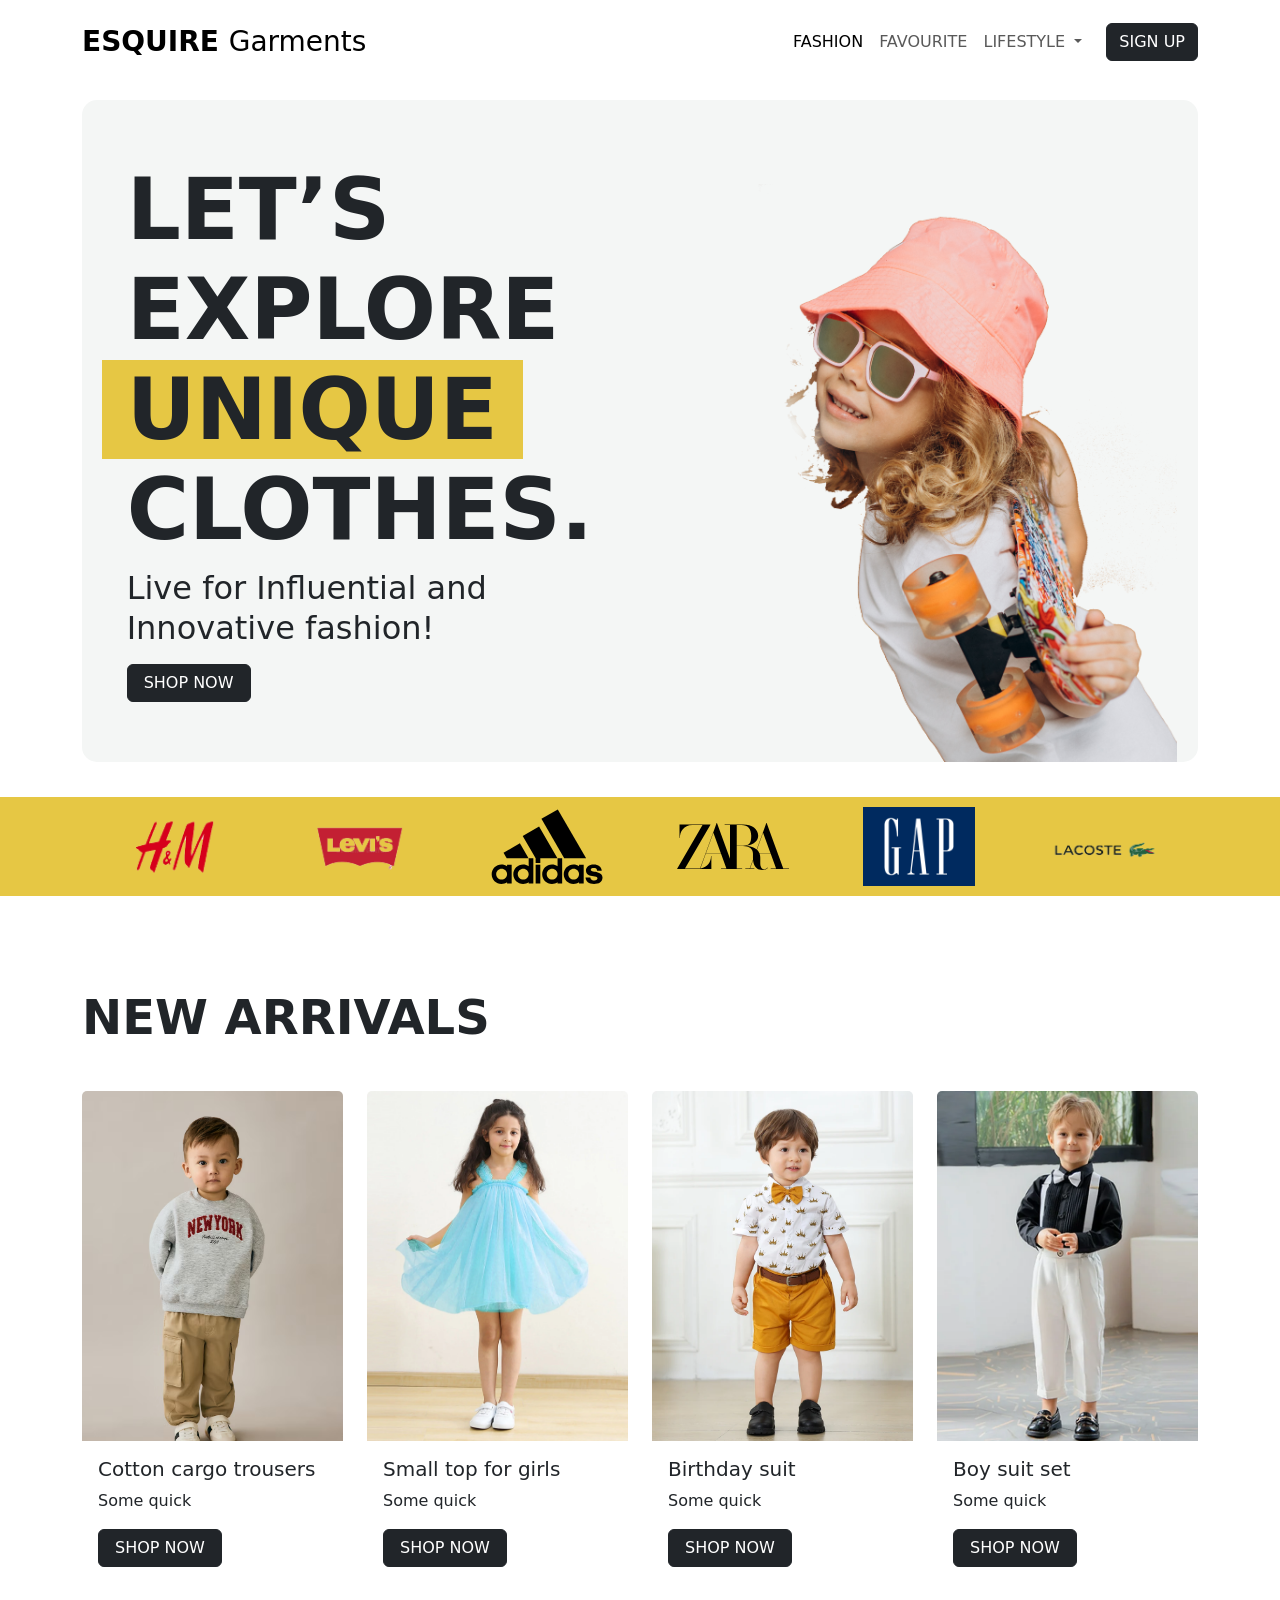
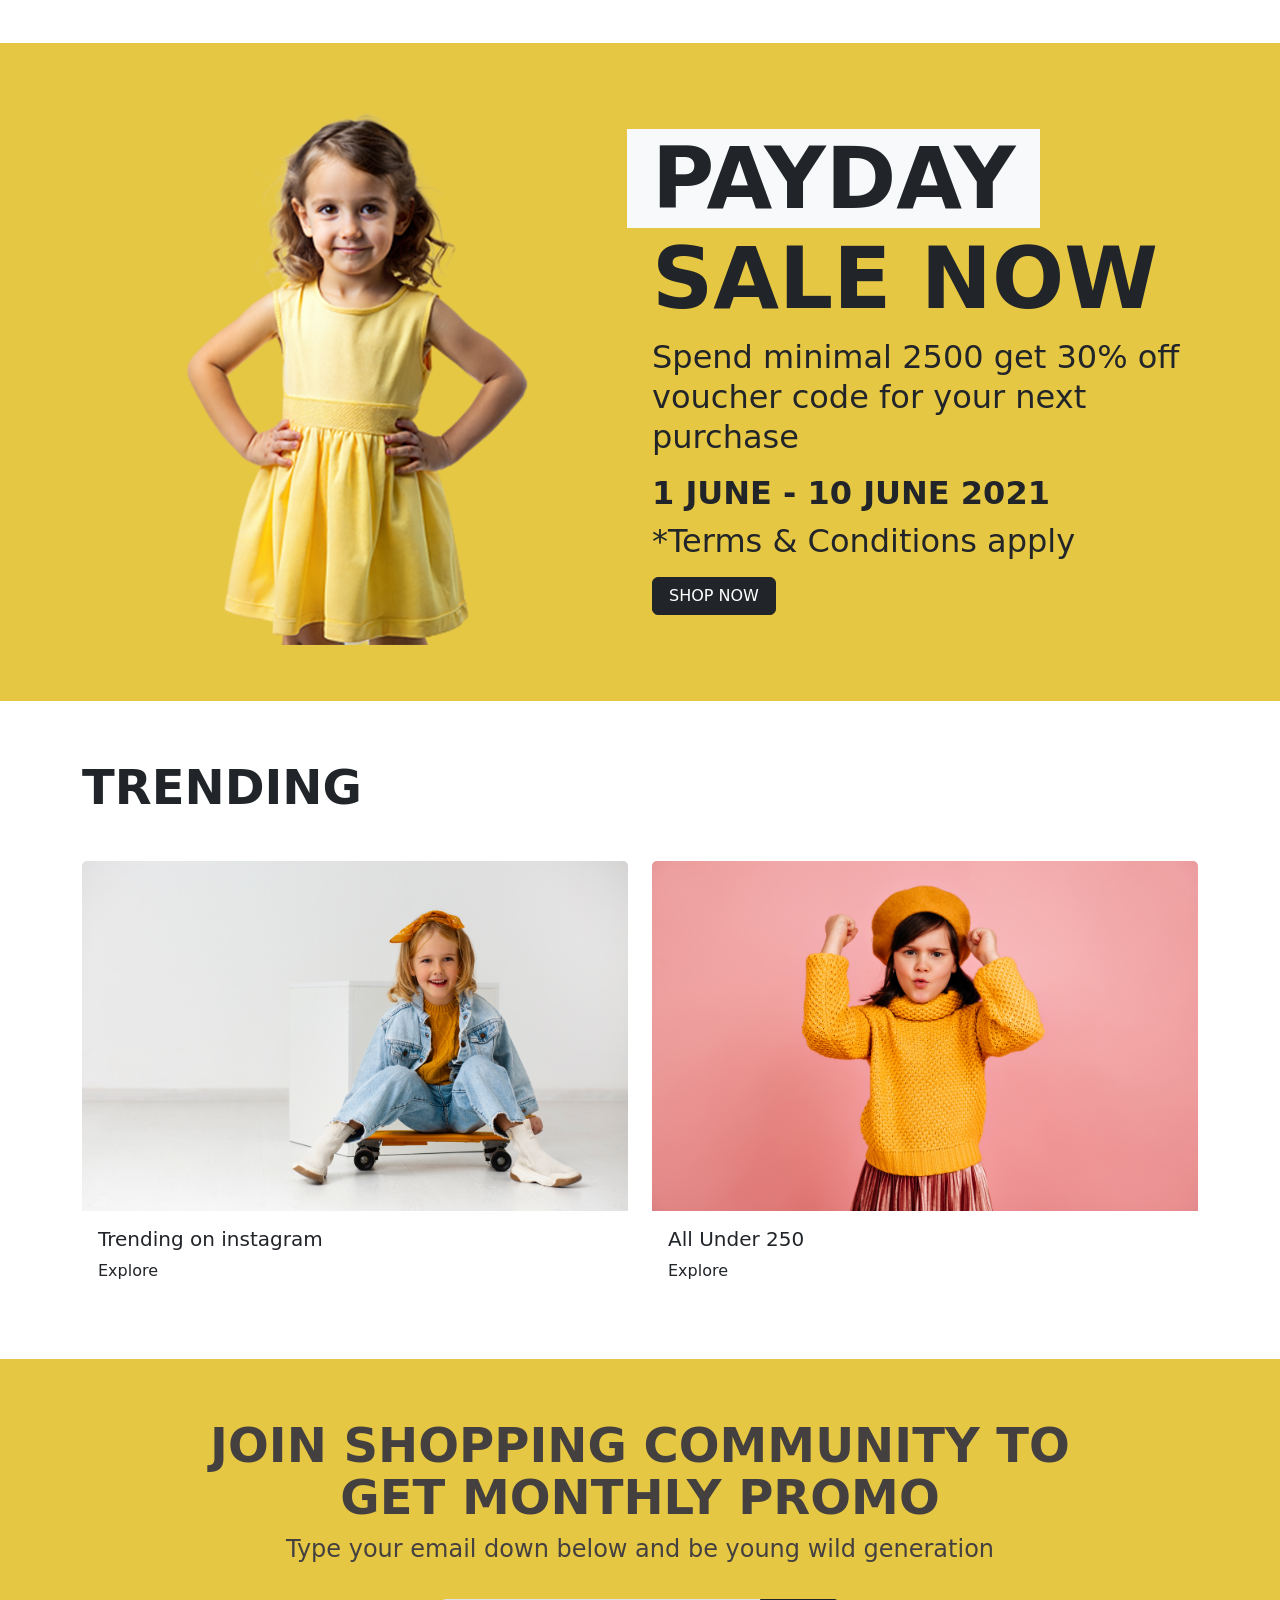
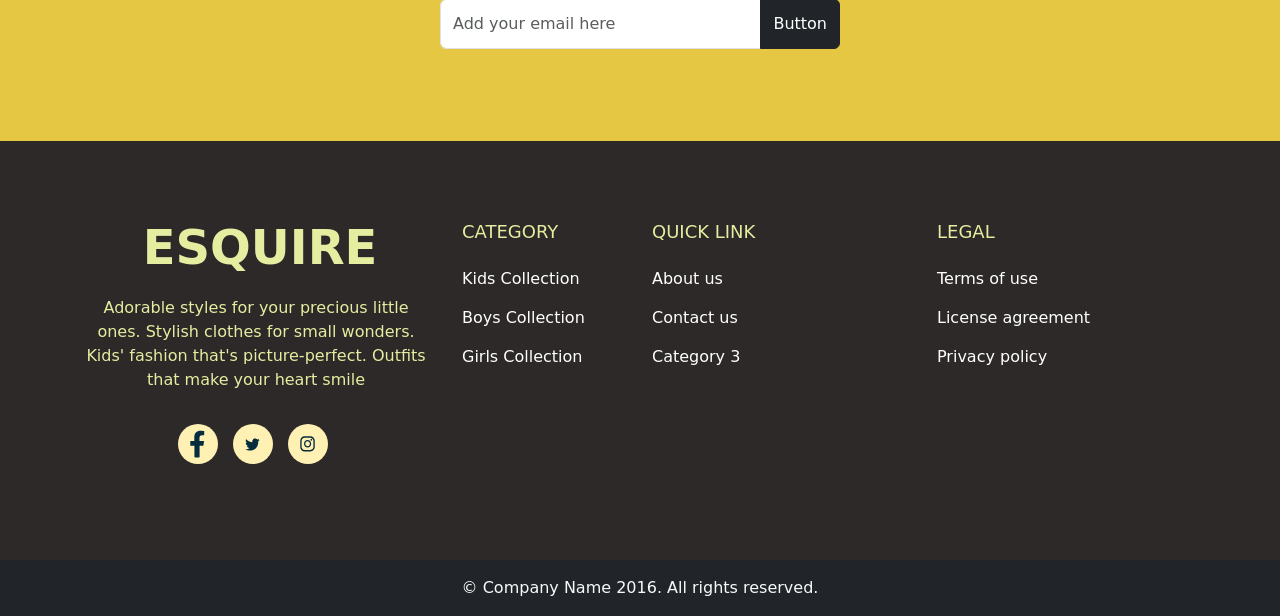
==== index.html @ 8973ac62 "Auto-generated commit" ====
<!DOCTYPE html><html lang="en" data-critters-container><head>
  <meta charset="utf-8">
  <title>EsquireGarments</title>
  <base href="/angular-app/">
  <meta name="viewport" content="width=device-width, initial-scale=1">
  <link rel="icon" type="image/x-icon" href="favicon.ico">

  <!-- poppins font -->
   <link rel="preconnect" href="https://fonts.googleapis.com">
<link rel="preconnect" href="https://fonts.gstatic.com" crossorigin>
<style>@font-face{font-family:'Poppins';font-style:italic;font-weight:100;font-display:swap;src:url(https://fonts.gstatic.com/s/poppins/v23/pxiAyp8kv8JHgFVrJJLmE0tDMPKzSQ.woff2) format('woff2');unicode-range:U+0900-097F, U+1CD0-1CF9, U+200C-200D, U+20A8, U+20B9, U+20F0, U+25CC, U+A830-A839, U+A8E0-A8FF, U+11B00-11B09;}@font-face{font-family:'Poppins';font-style:italic;font-weight:100;font-display:swap;src:url(https://fonts.gstatic.com/s/poppins/v23/pxiAyp8kv8JHgFVrJJLmE0tMMPKzSQ.woff2) format('woff2');unicode-range:U+0100-02BA, U+02BD-02C5, U+02C7-02CC, U+02CE-02D7, U+02DD-02FF, U+0304, U+0308, U+0329, U+1D00-1DBF, U+1E00-1E9F, U+1EF2-1EFF, U+2020, U+20A0-20AB, U+20AD-20C0, U+2113, U+2C60-2C7F, U+A720-A7FF;}@font-face{font-family:'Poppins';font-style:italic;font-weight:100;font-display:swap;src:url(https://fonts.gstatic.com/s/poppins/v23/pxiAyp8kv8JHgFVrJJLmE0tCMPI.woff2) format('woff2');unicode-range:U+0000-00FF, U+0131, U+0152-0153, U+02BB-02BC, U+02C6, U+02DA, U+02DC, U+0304, U+0308, U+0329, U+2000-206F, U+20AC, U+2122, U+2191, U+2193, U+2212, U+2215, U+FEFF, U+FFFD;}@font-face{font-family:'Poppins';font-style:italic;font-weight:200;font-display:swap;src:url(https://fonts.gstatic.com/s/poppins/v23/pxiDyp8kv8JHgFVrJJLmv1pVFteOcEg.woff2) format('woff2');unicode-range:U+0900-097F, U+1CD0-1CF9, U+200C-200D, U+20A8, U+20B9, U+20F0, U+25CC, U+A830-A839, U+A8E0-A8FF, U+11B00-11B09;}@font-face{font-family:'Poppins';font-style:italic;font-weight:200;font-display:swap;src:url(https://fonts.gstatic.com/s/poppins/v23/pxiDyp8kv8JHgFVrJJLmv1pVGdeOcEg.woff2) format('woff2');unicode-range:U+0100-02BA, U+02BD-02C5, U+02C7-02CC, U+02CE-02D7, U+02DD-02FF, U+0304, U+0308, U+0329, U+1D00-1DBF, U+1E00-1E9F, U+1EF2-1EFF, U+2020, U+20A0-20AB, U+20AD-20C0, U+2113, U+2C60-2C7F, U+A720-A7FF;}@font-face{font-family:'Poppins';font-style:italic;font-weight:200;font-display:swap;src:url(https://fonts.gstatic.com/s/poppins/v23/pxiDyp8kv8JHgFVrJJLmv1pVF9eO.woff2) format('woff2');unicode-range:U+0000-00FF, U+0131, U+0152-0153, U+02BB-02BC, U+02C6, U+02DA, U+02DC, U+0304, U+0308, U+0329, U+2000-206F, U+20AC, U+2122, U+2191, U+2193, U+2212, U+2215, U+FEFF, U+FFFD;}@font-face{font-family:'Poppins';font-style:italic;font-weight:300;font-display:swap;src:url(https://fonts.gstatic.com/s/poppins/v23/pxiDyp8kv8JHgFVrJJLm21lVFteOcEg.woff2) format('woff2');unicode-range:U+0900-097F, U+1CD0-1CF9, U+200C-200D, U+20A8, U+20B9, U+20F0, U+25CC, U+A830-A839, U+A8E0-A8FF, U+11B00-11B09;}@font-face{font-family:'Poppins';font-style:italic;font-weight:300;font-display:swap;src:url(https://fonts.gstatic.com/s/poppins/v23/pxiDyp8kv8JHgFVrJJLm21lVGdeOcEg.woff2) format('woff2');unicode-range:U+0100-02BA, U+02BD-02C5, U+02C7-02CC, U+02CE-02D7, U+02DD-02FF, U+0304, U+0308, U+0329, U+1D00-1DBF, U+1E00-1E9F, U+1EF2-1EFF, U+2020, U+20A0-20AB, U+20AD-20C0, U+2113, U+2C60-2C7F, U+A720-A7FF;}@font-face{font-family:'Poppins';font-style:italic;font-weight:300;font-display:swap;src:url(https://fonts.gstatic.com/s/poppins/v23/pxiDyp8kv8JHgFVrJJLm21lVF9eO.woff2) format('woff2');unicode-range:U+0000-00FF, U+0131, U+0152-0153, U+02BB-02BC, U+02C6, U+02DA, U+02DC, U+0304, U+0308, U+0329, U+2000-206F, U+20AC, U+2122, U+2191, U+2193, U+2212, U+2215, U+FEFF, U+FFFD;}@font-face{font-family:'Poppins';font-style:italic;font-weight:400;font-display:swap;src:url(https://fonts.gstatic.com/s/poppins/v23/pxiGyp8kv8JHgFVrJJLucXtAKPY.woff2) format('woff2');unicode-range:U+0900-097F, U+1CD0-1CF9, U+200C-200D, U+20A8, U+20B9, U+20F0, U+25CC, U+A830-A839, U+A8E0-A8FF, U+11B00-11B09;}@font-face{font-family:'Poppins';font-style:italic;font-weight:400;font-display:swap;src:url(https://fonts.gstatic.com/s/poppins/v23/pxiGyp8kv8JHgFVrJJLufntAKPY.woff2) format('woff2');unicode-range:U+0100-02BA, U+02BD-02C5, U+02C7-02CC, U+02CE-02D7, U+02DD-02FF, U+0304, U+0308, U+0329, U+1D00-1DBF, U+1E00-1E9F, U+1EF2-1EFF, U+2020, U+20A0-20AB, U+20AD-20C0, U+2113, U+2C60-2C7F, U+A720-A7FF;}@font-face{font-family:'Poppins';font-style:italic;font-weight:400;font-display:swap;src:url(https://fonts.gstatic.com/s/poppins/v23/pxiGyp8kv8JHgFVrJJLucHtA.woff2) format('woff2');unicode-range:U+0000-00FF, U+0131, U+0152-0153, U+02BB-02BC, U+02C6, U+02DA, U+02DC, U+0304, U+0308, U+0329, U+2000-206F, U+20AC, U+2122, U+2191, U+2193, U+2212, U+2215, U+FEFF, U+FFFD;}@font-face{font-family:'Poppins';font-style:italic;font-weight:500;font-display:swap;src:url(https://fonts.gstatic.com/s/poppins/v23/pxiDyp8kv8JHgFVrJJLmg1hVFteOcEg.woff2) format('woff2');unicode-range:U+0900-097F, U+1CD0-1CF9, U+200C-200D, U+20A8, U+20B9, U+20F0, U+25CC, U+A830-A839, U+A8E0-A8FF, U+11B00-11B09;}@font-face{font-family:'Poppins';font-style:italic;font-weight:500;font-display:swap;src:url(https://fonts.gstatic.com/s/poppins/v23/pxiDyp8kv8JHgFVrJJLmg1hVGdeOcEg.woff2) format('woff2');unicode-range:U+0100-02BA, U+02BD-02C5, U+02C7-02CC, U+02CE-02D7, U+02DD-02FF, U+0304, U+0308, U+0329, U+1D00-1DBF, U+1E00-1E9F, U+1EF2-1EFF, U+2020, U+20A0-20AB, U+20AD-20C0, U+2113, U+2C60-2C7F, U+A720-A7FF;}@font-face{font-family:'Poppins';font-style:italic;font-weight:500;font-display:swap;src:url(https://fonts.gstatic.com/s/poppins/v23/pxiDyp8kv8JHgFVrJJLmg1hVF9eO.woff2) format('woff2');unicode-range:U+0000-00FF, U+0131, U+0152-0153, U+02BB-02BC, U+02C6, U+02DA, U+02DC, U+0304, U+0308, U+0329, U+2000-206F, U+20AC, U+2122, U+2191, U+2193, U+2212, U+2215, U+FEFF, U+FFFD;}@font-face{font-family:'Poppins';font-style:italic;font-weight:600;font-display:swap;src:url(https://fonts.gstatic.com/s/poppins/v23/pxiDyp8kv8JHgFVrJJLmr19VFteOcEg.woff2) format('woff2');unicode-range:U+0900-097F, U+1CD0-1CF9, U+200C-200D, U+20A8, U+20B9, U+20F0, U+25CC, U+A830-A839, U+A8E0-A8FF, U+11B00-11B09;}@font-face{font-family:'Poppins';font-style:italic;font-weight:600;font-display:swap;src:url(https://fonts.gstatic.com/s/poppins/v23/pxiDyp8kv8JHgFVrJJLmr19VGdeOcEg.woff2) format('woff2');unicode-range:U+0100-02BA, U+02BD-02C5, U+02C7-02CC, U+02CE-02D7, U+02DD-02FF, U+0304, U+0308, U+0329, U+1D00-1DBF, U+1E00-1E9F, U+1EF2-1EFF, U+2020, U+20A0-20AB, U+20AD-20C0, U+2113, U+2C60-2C7F, U+A720-A7FF;}@font-face{font-family:'Poppins';font-style:italic;font-weight:600;font-display:swap;src:url(https://fonts.gstatic.com/s/poppins/v23/pxiDyp8kv8JHgFVrJJLmr19VF9eO.woff2) format('woff2');unicode-range:U+0000-00FF, U+0131, U+0152-0153, U+02BB-02BC, U+02C6, U+02DA, U+02DC, U+0304, U+0308, U+0329, U+2000-206F, U+20AC, U+2122, U+2191, U+2193, U+2212, U+2215, U+FEFF, U+FFFD;}@font-face{font-family:'Poppins';font-style:italic;font-weight:700;font-display:swap;src:url(https://fonts.gstatic.com/s/poppins/v23/pxiDyp8kv8JHgFVrJJLmy15VFteOcEg.woff2) format('woff2');unicode-range:U+0900-097F, U+1CD0-1CF9, U+200C-200D, U+20A8, U+20B9, U+20F0, U+25CC, U+A830-A839, U+A8E0-A8FF, U+11B00-11B09;}@font-face{font-family:'Poppins';font-style:italic;font-weight:700;font-display:swap;src:url(https://fonts.gstatic.com/s/poppins/v23/pxiDyp8kv8JHgFVrJJLmy15VGdeOcEg.woff2) format('woff2');unicode-range:U+0100-02BA, U+02BD-02C5, U+02C7-02CC, U+02CE-02D7, U+02DD-02FF, U+0304, U+0308, U+0329, U+1D00-1DBF, U+1E00-1E9F, U+1EF2-1EFF, U+2020, U+20A0-20AB, U+20AD-20C0, U+2113, U+2C60-2C7F, U+A720-A7FF;}@font-face{font-family:'Poppins';font-style:italic;font-weight:700;font-display:swap;src:url(https://fonts.gstatic.com/s/poppins/v23/pxiDyp8kv8JHgFVrJJLmy15VF9eO.woff2) format('woff2');unicode-range:U+0000-00FF, U+0131, U+0152-0153, U+02BB-02BC, U+02C6, U+02DA, U+02DC, U+0304, U+0308, U+0329, U+2000-206F, U+20AC, U+2122, U+2191, U+2193, U+2212, U+2215, U+FEFF, U+FFFD;}@font-face{font-family:'Poppins';font-style:italic;font-weight:800;font-display:swap;src:url(https://fonts.gstatic.com/s/poppins/v23/pxiDyp8kv8JHgFVrJJLm111VFteOcEg.woff2) format('woff2');unicode-range:U+0900-097F, U+1CD0-1CF9, U+200C-200D, U+20A8, U+20B9, U+20F0, U+25CC, U+A830-A839, U+A8E0-A8FF, U+11B00-11B09;}@font-face{font-family:'Poppins';font-style:italic;font-weight:800;font-display:swap;src:url(https://fonts.gstatic.com/s/poppins/v23/pxiDyp8kv8JHgFVrJJLm111VGdeOcEg.woff2) format('woff2');unicode-range:U+0100-02BA, U+02BD-02C5, U+02C7-02CC, U+02CE-02D7, U+02DD-02FF, U+0304, U+0308, U+0329, U+1D00-1DBF, U+1E00-1E9F, U+1EF2-1EFF, U+2020, U+20A0-20AB, U+20AD-20C0, U+2113, U+2C60-2C7F, U+A720-A7FF;}@font-face{font-family:'Poppins';font-style:italic;font-weight:800;font-display:swap;src:url(https://fonts.gstatic.com/s/poppins/v23/pxiDyp8kv8JHgFVrJJLm111VF9eO.woff2) format('woff2');unicode-range:U+0000-00FF, U+0131, U+0152-0153, U+02BB-02BC, U+02C6, U+02DA, U+02DC, U+0304, U+0308, U+0329, U+2000-206F, U+20AC, U+2122, U+2191, U+2193, U+2212, U+2215, U+FEFF, U+FFFD;}@font-face{font-family:'Poppins';font-style:italic;font-weight:900;font-display:swap;src:url(https://fonts.gstatic.com/s/poppins/v23/pxiDyp8kv8JHgFVrJJLm81xVFteOcEg.woff2) format('woff2');unicode-range:U+0900-097F, U+1CD0-1CF9, U+200C-200D, U+20A8, U+20B9, U+20F0, U+25CC, U+A830-A839, U+A8E0-A8FF, U+11B00-11B09;}@font-face{font-family:'Poppins';font-style:italic;font-weight:900;font-display:swap;src:url(https://fonts.gstatic.com/s/poppins/v23/pxiDyp8kv8JHgFVrJJLm81xVGdeOcEg.woff2) format('woff2');unicode-range:U+0100-02BA, U+02BD-02C5, U+02C7-02CC, U+02CE-02D7, U+02DD-02FF, U+0304, U+0308, U+0329, U+1D00-1DBF, U+1E00-1E9F, U+1EF2-1EFF, U+2020, U+20A0-20AB, U+20AD-20C0, U+2113, U+2C60-2C7F, U+A720-A7FF;}@font-face{font-family:'Poppins';font-style:italic;font-weight:900;font-display:swap;src:url(https://fonts.gstatic.com/s/poppins/v23/pxiDyp8kv8JHgFVrJJLm81xVF9eO.woff2) format('woff2');unicode-range:U+0000-00FF, U+0131, U+0152-0153, U+02BB-02BC, U+02C6, U+02DA, U+02DC, U+0304, U+0308, U+0329, U+2000-206F, U+20AC, U+2122, U+2191, U+2193, U+2212, U+2215, U+FEFF, U+FFFD;}@font-face{font-family:'Poppins';font-style:normal;font-weight:100;font-display:swap;src:url(https://fonts.gstatic.com/s/poppins/v23/pxiGyp8kv8JHgFVrLPTucXtAKPY.woff2) format('woff2');unicode-range:U+0900-097F, U+1CD0-1CF9, U+200C-200D, U+20A8, U+20B9, U+20F0, U+25CC, U+A830-A839, U+A8E0-A8FF, U+11B00-11B09;}@font-face{font-family:'Poppins';font-style:normal;font-weight:100;font-display:swap;src:url(https://fonts.gstatic.com/s/poppins/v23/pxiGyp8kv8JHgFVrLPTufntAKPY.woff2) format('woff2');unicode-range:U+0100-02BA, U+02BD-02C5, U+02C7-02CC, U+02CE-02D7, U+02DD-02FF, U+0304, U+0308, U+0329, U+1D00-1DBF, U+1E00-1E9F, U+1EF2-1EFF, U+2020, U+20A0-20AB, U+20AD-20C0, U+2113, U+2C60-2C7F, U+A720-A7FF;}@font-face{font-family:'Poppins';font-style:normal;font-weight:100;font-display:swap;src:url(https://fonts.gstatic.com/s/poppins/v23/pxiGyp8kv8JHgFVrLPTucHtA.woff2) format('woff2');unicode-range:U+0000-00FF, U+0131, U+0152-0153, U+02BB-02BC, U+02C6, U+02DA, U+02DC, U+0304, U+0308, U+0329, U+2000-206F, U+20AC, U+2122, U+2191, U+2193, U+2212, U+2215, U+FEFF, U+FFFD;}@font-face{font-family:'Poppins';font-style:normal;font-weight:200;font-display:swap;src:url(https://fonts.gstatic.com/s/poppins/v23/pxiByp8kv8JHgFVrLFj_Z11lFc-K.woff2) format('woff2');unicode-range:U+0900-097F, U+1CD0-1CF9, U+200C-200D, U+20A8, U+20B9, U+20F0, U+25CC, U+A830-A839, U+A8E0-A8FF, U+11B00-11B09;}@font-face{font-family:'Poppins';font-style:normal;font-weight:200;font-display:swap;src:url(https://fonts.gstatic.com/s/poppins/v23/pxiByp8kv8JHgFVrLFj_Z1JlFc-K.woff2) format('woff2');unicode-range:U+0100-02BA, U+02BD-02C5, U+02C7-02CC, U+02CE-02D7, U+02DD-02FF, U+0304, U+0308, U+0329, U+1D00-1DBF, U+1E00-1E9F, U+1EF2-1EFF, U+2020, U+20A0-20AB, U+20AD-20C0, U+2113, U+2C60-2C7F, U+A720-A7FF;}@font-face{font-family:'Poppins';font-style:normal;font-weight:200;font-display:swap;src:url(https://fonts.gstatic.com/s/poppins/v23/pxiByp8kv8JHgFVrLFj_Z1xlFQ.woff2) format('woff2');unicode-range:U+0000-00FF, U+0131, U+0152-0153, U+02BB-02BC, U+02C6, U+02DA, U+02DC, U+0304, U+0308, U+0329, U+2000-206F, U+20AC, U+2122, U+2191, U+2193, U+2212, U+2215, U+FEFF, U+FFFD;}@font-face{font-family:'Poppins';font-style:normal;font-weight:300;font-display:swap;src:url(https://fonts.gstatic.com/s/poppins/v23/pxiByp8kv8JHgFVrLDz8Z11lFc-K.woff2) format('woff2');unicode-range:U+0900-097F, U+1CD0-1CF9, U+200C-200D, U+20A8, U+20B9, U+20F0, U+25CC, U+A830-A839, U+A8E0-A8FF, U+11B00-11B09;}@font-face{font-family:'Poppins';font-style:normal;font-weight:300;font-display:swap;src:url(https://fonts.gstatic.com/s/poppins/v23/pxiByp8kv8JHgFVrLDz8Z1JlFc-K.woff2) format('woff2');unicode-range:U+0100-02BA, U+02BD-02C5, U+02C7-02CC, U+02CE-02D7, U+02DD-02FF, U+0304, U+0308, U+0329, U+1D00-1DBF, U+1E00-1E9F, U+1EF2-1EFF, U+2020, U+20A0-20AB, U+20AD-20C0, U+2113, U+2C60-2C7F, U+A720-A7FF;}@font-face{font-family:'Poppins';font-style:normal;font-weight:300;font-display:swap;src:url(https://fonts.gstatic.com/s/poppins/v23/pxiByp8kv8JHgFVrLDz8Z1xlFQ.woff2) format('woff2');unicode-range:U+0000-00FF, U+0131, U+0152-0153, U+02BB-02BC, U+02C6, U+02DA, U+02DC, U+0304, U+0308, U+0329, U+2000-206F, U+20AC, U+2122, U+2191, U+2193, U+2212, U+2215, U+FEFF, U+FFFD;}@font-face{font-family:'Poppins';font-style:normal;font-weight:400;font-display:swap;src:url(https://fonts.gstatic.com/s/poppins/v23/pxiEyp8kv8JHgFVrJJbecmNE.woff2) format('woff2');unicode-range:U+0900-097F, U+1CD0-1CF9, U+200C-200D, U+20A8, U+20B9, U+20F0, U+25CC, U+A830-A839, U+A8E0-A8FF, U+11B00-11B09;}@font-face{font-family:'Poppins';font-style:normal;font-weight:400;font-display:swap;src:url(https://fonts.gstatic.com/s/poppins/v23/pxiEyp8kv8JHgFVrJJnecmNE.woff2) format('woff2');unicode-range:U+0100-02BA, U+02BD-02C5, U+02C7-02CC, U+02CE-02D7, U+02DD-02FF, U+0304, U+0308, U+0329, U+1D00-1DBF, U+1E00-1E9F, U+1EF2-1EFF, U+2020, U+20A0-20AB, U+20AD-20C0, U+2113, U+2C60-2C7F, U+A720-A7FF;}@font-face{font-family:'Poppins';font-style:normal;font-weight:400;font-display:swap;src:url(https://fonts.gstatic.com/s/poppins/v23/pxiEyp8kv8JHgFVrJJfecg.woff2) format('woff2');unicode-range:U+0000-00FF, U+0131, U+0152-0153, U+02BB-02BC, U+02C6, U+02DA, U+02DC, U+0304, U+0308, U+0329, U+2000-206F, U+20AC, U+2122, U+2191, U+2193, U+2212, U+2215, U+FEFF, U+FFFD;}@font-face{font-family:'Poppins';font-style:normal;font-weight:500;font-display:swap;src:url(https://fonts.gstatic.com/s/poppins/v23/pxiByp8kv8JHgFVrLGT9Z11lFc-K.woff2) format('woff2');unicode-range:U+0900-097F, U+1CD0-1CF9, U+200C-200D, U+20A8, U+20B9, U+20F0, U+25CC, U+A830-A839, U+A8E0-A8FF, U+11B00-11B09;}@font-face{font-family:'Poppins';font-style:normal;font-weight:500;font-display:swap;src:url(https://fonts.gstatic.com/s/poppins/v23/pxiByp8kv8JHgFVrLGT9Z1JlFc-K.woff2) format('woff2');unicode-range:U+0100-02BA, U+02BD-02C5, U+02C7-02CC, U+02CE-02D7, U+02DD-02FF, U+0304, U+0308, U+0329, U+1D00-1DBF, U+1E00-1E9F, U+1EF2-1EFF, U+2020, U+20A0-20AB, U+20AD-20C0, U+2113, U+2C60-2C7F, U+A720-A7FF;}@font-face{font-family:'Poppins';font-style:normal;font-weight:500;font-display:swap;src:url(https://fonts.gstatic.com/s/poppins/v23/pxiByp8kv8JHgFVrLGT9Z1xlFQ.woff2) format('woff2');unicode-range:U+0000-00FF, U+0131, U+0152-0153, U+02BB-02BC, U+02C6, U+02DA, U+02DC, U+0304, U+0308, U+0329, U+2000-206F, U+20AC, U+2122, U+2191, U+2193, U+2212, U+2215, U+FEFF, U+FFFD;}@font-face{font-family:'Poppins';font-style:normal;font-weight:600;font-display:swap;src:url(https://fonts.gstatic.com/s/poppins/v23/pxiByp8kv8JHgFVrLEj6Z11lFc-K.woff2) format('woff2');unicode-range:U+0900-097F, U+1CD0-1CF9, U+200C-200D, U+20A8, U+20B9, U+20F0, U+25CC, U+A830-A839, U+A8E0-A8FF, U+11B00-11B09;}@font-face{font-family:'Poppins';font-style:normal;font-weight:600;font-display:swap;src:url(https://fonts.gstatic.com/s/poppins/v23/pxiByp8kv8JHgFVrLEj6Z1JlFc-K.woff2) format('woff2');unicode-range:U+0100-02BA, U+02BD-02C5, U+02C7-02CC, U+02CE-02D7, U+02DD-02FF, U+0304, U+0308, U+0329, U+1D00-1DBF, U+1E00-1E9F, U+1EF2-1EFF, U+2020, U+20A0-20AB, U+20AD-20C0, U+2113, U+2C60-2C7F, U+A720-A7FF;}@font-face{font-family:'Poppins';font-style:normal;font-weight:600;font-display:swap;src:url(https://fonts.gstatic.com/s/poppins/v23/pxiByp8kv8JHgFVrLEj6Z1xlFQ.woff2) format('woff2');unicode-range:U+0000-00FF, U+0131, U+0152-0153, U+02BB-02BC, U+02C6, U+02DA, U+02DC, U+0304, U+0308, U+0329, U+2000-206F, U+20AC, U+2122, U+2191, U+2193, U+2212, U+2215, U+FEFF, U+FFFD;}@font-face{font-family:'Poppins';font-style:normal;font-weight:700;font-display:swap;src:url(https://fonts.gstatic.com/s/poppins/v23/pxiByp8kv8JHgFVrLCz7Z11lFc-K.woff2) format('woff2');unicode-range:U+0900-097F, U+1CD0-1CF9, U+200C-200D, U+20A8, U+20B9, U+20F0, U+25CC, U+A830-A839, U+A8E0-A8FF, U+11B00-11B09;}@font-face{font-family:'Poppins';font-style:normal;font-weight:700;font-display:swap;src:url(https://fonts.gstatic.com/s/poppins/v23/pxiByp8kv8JHgFVrLCz7Z1JlFc-K.woff2) format('woff2');unicode-range:U+0100-02BA, U+02BD-02C5, U+02C7-02CC, U+02CE-02D7, U+02DD-02FF, U+0304, U+0308, U+0329, U+1D00-1DBF, U+1E00-1E9F, U+1EF2-1EFF, U+2020, U+20A0-20AB, U+20AD-20C0, U+2113, U+2C60-2C7F, U+A720-A7FF;}@font-face{font-family:'Poppins';font-style:normal;font-weight:700;font-display:swap;src:url(https://fonts.gstatic.com/s/poppins/v23/pxiByp8kv8JHgFVrLCz7Z1xlFQ.woff2) format('woff2');unicode-range:U+0000-00FF, U+0131, U+0152-0153, U+02BB-02BC, U+02C6, U+02DA, U+02DC, U+0304, U+0308, U+0329, U+2000-206F, U+20AC, U+2122, U+2191, U+2193, U+2212, U+2215, U+FEFF, U+FFFD;}@font-face{font-family:'Poppins';font-style:normal;font-weight:800;font-display:swap;src:url(https://fonts.gstatic.com/s/poppins/v23/pxiByp8kv8JHgFVrLDD4Z11lFc-K.woff2) format('woff2');unicode-range:U+0900-097F, U+1CD0-1CF9, U+200C-200D, U+20A8, U+20B9, U+20F0, U+25CC, U+A830-A839, U+A8E0-A8FF, U+11B00-11B09;}@font-face{font-family:'Poppins';font-style:normal;font-weight:800;font-display:swap;src:url(https://fonts.gstatic.com/s/poppins/v23/pxiByp8kv8JHgFVrLDD4Z1JlFc-K.woff2) format('woff2');unicode-range:U+0100-02BA, U+02BD-02C5, U+02C7-02CC, U+02CE-02D7, U+02DD-02FF, U+0304, U+0308, U+0329, U+1D00-1DBF, U+1E00-1E9F, U+1EF2-1EFF, U+2020, U+20A0-20AB, U+20AD-20C0, U+2113, U+2C60-2C7F, U+A720-A7FF;}@font-face{font-family:'Poppins';font-style:normal;font-weight:800;font-display:swap;src:url(https://fonts.gstatic.com/s/poppins/v23/pxiByp8kv8JHgFVrLDD4Z1xlFQ.woff2) format('woff2');unicode-range:U+0000-00FF, U+0131, U+0152-0153, U+02BB-02BC, U+02C6, U+02DA, U+02DC, U+0304, U+0308, U+0329, U+2000-206F, U+20AC, U+2122, U+2191, U+2193, U+2212, U+2215, U+FEFF, U+FFFD;}@font-face{font-family:'Poppins';font-style:normal;font-weight:900;font-display:swap;src:url(https://fonts.gstatic.com/s/poppins/v23/pxiByp8kv8JHgFVrLBT5Z11lFc-K.woff2) format('woff2');unicode-range:U+0900-097F, U+1CD0-1CF9, U+200C-200D, U+20A8, U+20B9, U+20F0, U+25CC, U+A830-A839, U+A8E0-A8FF, U+11B00-11B09;}@font-face{font-family:'Poppins';font-style:normal;font-weight:900;font-display:swap;src:url(https://fonts.gstatic.com/s/poppins/v23/pxiByp8kv8JHgFVrLBT5Z1JlFc-K.woff2) format('woff2');unicode-range:U+0100-02BA, U+02BD-02C5, U+02C7-02CC, U+02CE-02D7, U+02DD-02FF, U+0304, U+0308, U+0329, U+1D00-1DBF, U+1E00-1E9F, U+1EF2-1EFF, U+2020, U+20A0-20AB, U+20AD-20C0, U+2113, U+2C60-2C7F, U+A720-A7FF;}@font-face{font-family:'Poppins';font-style:normal;font-weight:900;font-display:swap;src:url(https://fonts.gstatic.com/s/poppins/v23/pxiByp8kv8JHgFVrLBT5Z1xlFQ.woff2) format('woff2');unicode-range:U+0000-00FF, U+0131, U+0152-0153, U+02BB-02BC, U+02C6, U+02DA, U+02DC, U+0304, U+0308, U+0329, U+2000-206F, U+20AC, U+2122, U+2191, U+2193, U+2212, U+2215, U+FEFF, U+FFFD;}</style>

<!-- bootstrap -->
 <link href="https://cdn.jsdelivr.net/npm/bootstrap@5.3.8/dist/css/bootstrap.min.css" rel="stylesheet" integrity="sha384-sRIl4kxILFvY47J16cr9ZwB07vP4J8+LH7qKQnuqkuIAvNWLzeN8tE5YBujZqJLB" crossorigin="anonymous">
<script src="https://cdn.jsdelivr.net/npm/bootstrap@5.3.8/dist/js/bootstrap.bundle.min.js" integrity="sha384-FKyoEForCGlyvwx9Hj09JcYn3nv7wiPVlz7YYwJrWVcXK/BmnVDxM+D2scQbITxI" crossorigin="anonymous"></script>
<style>:root{font-family:Poppins,sans-serif;--primary-color: #E6C744;--gray-color: #C2C8DA}.heading-48{font-size:48px;line-height:52px;font-weight:700}.text-32px{font-size:32px;line-height:40px}.banner-text h1{font-size:85px;line-height:100px;font-weight:700}.banner-text h1 span{background-color:var(--primary-color);padding:0 25px;margin-left:-25px}@media (max-width: 992px){.banner-text h1{font-size:38px;line-height:46px}}.banner-contents{background-color:#f4f6f5;border-radius:15px;padding:60px 4%}.banner-img{position:relative}.banner-img img{position:absolute;bottom:-60px}@media (max-width: 992px){.banner-img img{position:relative}}.brands{margin:35px 0;background-color:var(--primary-color);padding:10px 0}.brand-imgs{list-style:none;display:flex;flex-direction:row;align-items:center;margin-bottom:0;padding-left:0}.brand-imgs li{width:16.6666666667%}.brand-imgs img{width:60%;object-fit:contain;margin:auto;display:block}@media (max-width: 576px){.brand-imgs img{width:75%}}.new_arrivals{padding:60px 0}.card-img-top{height:350px;object-position:top;object-fit:cover}.banner-2{background-color:var(--primary-color);padding:40px 0}.banner-2 .banner-contents2{display:flex;align-items:center}.banner-2 .banner-contents2 img{max-width:100%;position:relative}.trending{padding:60px 0}.subscribe{padding:60px 0;text-align:center;background-color:var(--primary-color);color:#444040}.subscribe p{font-size:24px;font-weight:200}.subscribe .input-group{width:100%;max-width:400px!important;margin:0 auto}.subscribe .input-group input{padding:12px}a{color:#fff;text-decoration:none}.footer{padding:80px 0;background-color:#2d2929;color:#e5eda0}.footer h3{font-size:18px}.footer img{width:150px}.footer-ul,.footer-ul-2{list-style:none;padding-left:0}.footer-ul li{margin-bottom:15px;display:flex;align-items:center}.footer-social{display:flex;flex-direction:row;justify-content:center;padding-left:0}.footer-social li{height:40px;width:40px;margin-right:15px;border-radius:50%;background-color:#fff1b4;display:flex;align-items:center;justify-content:center}.footer-social li img{width:15px;display:block;margin:auto}.footer-ul-2 li{margin-bottom:15px}@media (max-width: 992px){.footer{text-align:center}.footer-ul li{flex-direction:column;justify-content:center}}
</style><link rel="stylesheet" href="styles-4YGNKUNH.css" media="print" onload="this.media='all'"><noscript><link rel="stylesheet" href="styles-4YGNKUNH.css"></noscript></head>
<body><!--nghm-->
  <app-root _nghost-ng-c4155103517 ng-version="17.3.12" ngh="0" ng-server-context="ssg"><nav _ngcontent-ng-c4155103517 class="navbar navbar-expand-lg py-3"><div _ngcontent-ng-c4155103517 class="container"><a _ngcontent-ng-c4155103517 href="#" class="navbar-brand fs-3"><strong _ngcontent-ng-c4155103517>ESQUIRE </strong>Garments</a><button _ngcontent-ng-c4155103517 type="button" data-bs-toggle="collapse" data-bs-target="#navbarSupportedContent" aria-controls="navbarSupportedContent" aria-expanded="false" aria-label="Toggle navigation" class="navbar-toggler"><span _ngcontent-ng-c4155103517 class="navbar-toggler-icon"></span></button><div _ngcontent-ng-c4155103517 id="navbarSupportedContent" class="collapse navbar-collapse"><ul _ngcontent-ng-c4155103517 class="navbar-nav ms-auto mb-2 mb-lg-0 text-uppercase"><li _ngcontent-ng-c4155103517 class="nav-item"><a _ngcontent-ng-c4155103517 aria-current="page" href="#" class="nav-link active">Fashion</a></li><li _ngcontent-ng-c4155103517 class="nav-item"><a _ngcontent-ng-c4155103517 href="#" class="nav-link">Favourite</a></li><li _ngcontent-ng-c4155103517 class="nav-item dropdown"><a _ngcontent-ng-c4155103517 href="#" role="button" data-bs-toggle="dropdown" aria-expanded="false" class="nav-link dropdown-toggle"> Lifestyle </a><ul _ngcontent-ng-c4155103517 class="dropdown-menu"><li _ngcontent-ng-c4155103517><a _ngcontent-ng-c4155103517 href="#" class="dropdown-item">Action</a></li><li _ngcontent-ng-c4155103517><a _ngcontent-ng-c4155103517 href="#" class="dropdown-item">Another action</a></li><li _ngcontent-ng-c4155103517><hr _ngcontent-ng-c4155103517 class="dropdown-divider"></li><li _ngcontent-ng-c4155103517><a _ngcontent-ng-c4155103517 href="#" class="dropdown-item">Something else here</a></li></ul></li></ul><form _ngcontent-ng-c4155103517 role="search" class="d-flex"><button _ngcontent-ng-c4155103517 type="submit" class="btn btn-dark ms-3 text-uppercase">Sign up</button></form></div></div></nav><section _ngcontent-ng-c4155103517 class="banner"><div _ngcontent-ng-c4155103517 class="container"><div _ngcontent-ng-c4155103517 class="banner-contents my-3"><div _ngcontent-ng-c4155103517 class="row"><div _ngcontent-ng-c4155103517 class="col-md-12 col-lg-6"><div _ngcontent-ng-c4155103517 class="banner-text"><h1 _ngcontent-ng-c4155103517> LET’S<br _ngcontent-ng-c4155103517> EXPLORE<br _ngcontent-ng-c4155103517><span _ngcontent-ng-c4155103517>UNIQUE</span><br _ngcontent-ng-c4155103517> CLOTHES.<br _ngcontent-ng-c4155103517></h1><p _ngcontent-ng-c4155103517 class="text-32px">Live for Influential and Innovative fashion!</p><button _ngcontent-ng-c4155103517 type="submit" class="btn btn-dark px-3 text-uppercase">Shop now</button></div></div><div _ngcontent-ng-c4155103517 class="col-md-12 col-lg-6 banner-img"><img _ngcontent-ng-c4155103517 src="../assets/images/banner-img.png" class="w-100"></div></div></div></div></section><section _ngcontent-ng-c4155103517 class="brands"><div _ngcontent-ng-c4155103517 class="container"><ul _ngcontent-ng-c4155103517 class="brand-imgs"><li _ngcontent-ng-c4155103517><img _ngcontent-ng-c4155103517 src="../assets/images/brand1.png"></li><li _ngcontent-ng-c4155103517><img _ngcontent-ng-c4155103517 src="../assets/images/brand2.png"></li><li _ngcontent-ng-c4155103517><img _ngcontent-ng-c4155103517 src="../assets/images/brand3.svg"></li><li _ngcontent-ng-c4155103517><img _ngcontent-ng-c4155103517 src="../assets/images/brand4.svg"></li><li _ngcontent-ng-c4155103517><img _ngcontent-ng-c4155103517 src="../assets/images/brand5.png"></li><li _ngcontent-ng-c4155103517><img _ngcontent-ng-c4155103517 src="../assets/images/brand6.png"></li></ul></div></section><section _ngcontent-ng-c4155103517 class="new_arrivals"><div _ngcontent-ng-c4155103517 class="container"><h2 _ngcontent-ng-c4155103517 class="heading-48 mb-5">NEW ARRIVALS</h2><div _ngcontent-ng-c4155103517 class="row"><div _ngcontent-ng-c4155103517 class="col-lg-3 col-md-6 mb-4 mb-lg-0"><div _ngcontent-ng-c4155103517 class="card border-0"><img _ngcontent-ng-c4155103517 src="../assets/images/new_1.avif" alt="..." class="card-img-top"><div _ngcontent-ng-c4155103517 class="card-body"><h5 _ngcontent-ng-c4155103517 class="card-title">Cotton cargo trousers</h5><p _ngcontent-ng-c4155103517 class="card-text">Some quick</p><a _ngcontent-ng-c4155103517 href="#" class="btn btn-dark px-3 text-uppercase">Shop now</a></div></div></div><div _ngcontent-ng-c4155103517 class="col-lg-3 col-md-6 mb-4 mb-lg-0"><div _ngcontent-ng-c4155103517 class="card border-0"><img _ngcontent-ng-c4155103517 src="../assets/images/new_3.webp" alt="..." class="card-img-top"><div _ngcontent-ng-c4155103517 class="card-body"><h5 _ngcontent-ng-c4155103517 class="card-title">Small top for girls</h5><p _ngcontent-ng-c4155103517 class="card-text">Some quick</p><a _ngcontent-ng-c4155103517 href="#" class="btn btn-dark px-3 text-uppercase">Shop now</a></div></div></div><div _ngcontent-ng-c4155103517 class="col-lg-3 col-md-6 mb-4 mb-lg-0"><div _ngcontent-ng-c4155103517 class="card border-0"><img _ngcontent-ng-c4155103517 src="../assets/images/new_2.webp" alt="..." class="card-img-top"><div _ngcontent-ng-c4155103517 class="card-body"><h5 _ngcontent-ng-c4155103517 class="card-title">Birthday suit</h5><p _ngcontent-ng-c4155103517 class="card-text">Some quick</p><a _ngcontent-ng-c4155103517 href="#" class="btn btn-dark px-3 text-uppercase">Shop now</a></div></div></div><div _ngcontent-ng-c4155103517 class="col-lg-3 col-md-6 mb-4 mb-lg-0"><div _ngcontent-ng-c4155103517 class="card border-0"><img _ngcontent-ng-c4155103517 src="../assets/images/new_4.webp" alt="..." class="card-img-top"><div _ngcontent-ng-c4155103517 class="card-body"><h5 _ngcontent-ng-c4155103517 class="card-title">Boy suit set</h5><p _ngcontent-ng-c4155103517 class="card-text">Some quick</p><a _ngcontent-ng-c4155103517 href="#" class="btn btn-dark px-3 text-uppercase">Shop now</a></div></div></div></div></div></section><section _ngcontent-ng-c4155103517 class="banner-2"><div _ngcontent-ng-c4155103517 class="container"><div _ngcontent-ng-c4155103517 class="banner-contents2 my-3 row"><div _ngcontent-ng-c4155103517 class="col-md-12 col-lg-6 banner-img2"><img _ngcontent-ng-c4155103517 src="../assets/images/banner-2.png"></div><div _ngcontent-ng-c4155103517 class="col-md-12 col-lg-6"><div _ngcontent-ng-c4155103517 class="banner-text"><h1 _ngcontent-ng-c4155103517><span _ngcontent-ng-c4155103517 class="bg-light">PAYDAY</span><br _ngcontent-ng-c4155103517> SALE NOW </h1><p _ngcontent-ng-c4155103517 class="text-32px">Spend minimal 2500 get 30% off voucher code for your next purchase</p><h2 _ngcontent-ng-c4155103517 class="text-32px text-uppercase mb-2"><b _ngcontent-ng-c4155103517>1 June - 10 June 2021</b></h2><p _ngcontent-ng-c4155103517 class="text-32px mb-3">*Terms &amp; Conditions apply</p><button _ngcontent-ng-c4155103517 type="submit" class="btn btn-dark px-3 text-uppercase">Shop now</button></div></div></div></div></section><section _ngcontent-ng-c4155103517 class="trending"><div _ngcontent-ng-c4155103517 class="container"><h2 _ngcontent-ng-c4155103517 class="heading-48 mb-5">TRENDING</h2><div _ngcontent-ng-c4155103517 class="row"><div _ngcontent-ng-c4155103517 class="col-lg-6 mb-4 mb-lg-0"><div _ngcontent-ng-c4155103517 class="card border-0"><img _ngcontent-ng-c4155103517 src="../assets/images/trending-1.jpg" alt="..." class="card-img-top"><div _ngcontent-ng-c4155103517 class="card-body"><h5 _ngcontent-ng-c4155103517 class="card-title">Trending on instagram</h5><p _ngcontent-ng-c4155103517 class="card-text">Explore</p></div></div></div><div _ngcontent-ng-c4155103517 class="col-lg-6 mb-4 mb-lg-0"><div _ngcontent-ng-c4155103517 class="card border-0"><img _ngcontent-ng-c4155103517 src="../assets/images/trending-2.jpg" alt="..." class="card-img-top"><div _ngcontent-ng-c4155103517 class="card-body"><h5 _ngcontent-ng-c4155103517 class="card-title">All Under 250</h5><p _ngcontent-ng-c4155103517 class="card-text">Explore</p></div></div></div></div></div></section><section _ngcontent-ng-c4155103517 class="subscribe"><div _ngcontent-ng-c4155103517 class="container"><h2 _ngcontent-ng-c4155103517 class="heading-48 text-center">JOIN SHOPPING COMMUNITY TO<br _ngcontent-ng-c4155103517> GET MONTHLY PROMO</h2><p _ngcontent-ng-c4155103517>Type your email down below and be young wild generation</p><div _ngcontent-ng-c4155103517 class="input-group mb-3 py-3 mw-50"><input _ngcontent-ng-c4155103517 type="text" placeholder="Add your email here" aria-label="Example text with button addon" aria-describedby="button-addon1" class="form-control"><button _ngcontent-ng-c4155103517 type="button" id="button-addon1" class="btn btn-dark">Button</button></div></div></section><div _ngcontent-ng-c4155103517 class="footer"><div _ngcontent-ng-c4155103517 class="container"><div _ngcontent-ng-c4155103517 class="row"><div _ngcontent-ng-c4155103517 class="col-lg-4 col-md-6"><ul _ngcontent-ng-c4155103517 class="footer-ul"><li _ngcontent-ng-c4155103517><h2 _ngcontent-ng-c4155103517 class="heading-48 text-center mx-auto">ESQUIRE</h2></li><li _ngcontent-ng-c4155103517><p _ngcontent-ng-c4155103517 class="pe-2 text-center">Adorable styles for your precious little ones. Stylish clothes for small wonders. Kids' fashion that's picture-perfect. Outfits that make your heart smile</p></li></ul><ul _ngcontent-ng-c4155103517 class="footer-social"><li _ngcontent-ng-c4155103517><a _ngcontent-ng-c4155103517 href><img _ngcontent-ng-c4155103517 src="../assets/images/fb.svg"></a></li><li _ngcontent-ng-c4155103517><a _ngcontent-ng-c4155103517 href><img _ngcontent-ng-c4155103517 src="../assets/images/twitter.svg"></a></li><li _ngcontent-ng-c4155103517><a _ngcontent-ng-c4155103517 href><img _ngcontent-ng-c4155103517 src="../assets/images/instagram.svg"></a></li></ul></div><div _ngcontent-ng-c4155103517 class="col-lg-2 mt-4 mt-lg-0 col-md-6"><h3 _ngcontent-ng-c4155103517 class="mb-4 text-uppercase">Category</h3><ul _ngcontent-ng-c4155103517 class="footer-ul-2"><li _ngcontent-ng-c4155103517><a _ngcontent-ng-c4155103517 href>Kids Collection</a></li><li _ngcontent-ng-c4155103517><a _ngcontent-ng-c4155103517 href>Boys Collection</a></li><li _ngcontent-ng-c4155103517><a _ngcontent-ng-c4155103517 href>Girls Collection</a></li></ul></div><div _ngcontent-ng-c4155103517 class="col-lg-3 mt-4 mt-lg-0 col-md-6"><h3 _ngcontent-ng-c4155103517 class="mb-4 text-uppercase">Quick Link</h3><ul _ngcontent-ng-c4155103517 class="footer-ul-2"><li _ngcontent-ng-c4155103517><a _ngcontent-ng-c4155103517 href>About us</a></li><li _ngcontent-ng-c4155103517><a _ngcontent-ng-c4155103517 href>Contact us</a></li><li _ngcontent-ng-c4155103517><a _ngcontent-ng-c4155103517 href>Category 3</a></li></ul></div><div _ngcontent-ng-c4155103517 class="col-lg-3 mt-4 mt-lg-0 col-md-6"><h3 _ngcontent-ng-c4155103517 class="mb-4 text-uppercase">Legal</h3><ul _ngcontent-ng-c4155103517 class="footer-ul-2"><li _ngcontent-ng-c4155103517><a _ngcontent-ng-c4155103517 href>Terms of use</a></li><li _ngcontent-ng-c4155103517><a _ngcontent-ng-c4155103517 href>License agreement</a></li><li _ngcontent-ng-c4155103517><a _ngcontent-ng-c4155103517 href> Privacy policy</a></li></ul></div></div></div></div><div _ngcontent-ng-c4155103517 class="copy-right bg-dark text-center text-light"><div _ngcontent-ng-c4155103517 class="container"><label _ngcontent-ng-c4155103517 class="p-3">© Company Name 2016. All rights reserved.</label></div></div></app-root>
<script src="polyfills-FFHMD2TL.js" type="module"></script><script src="main-W7PJUGLO.js" type="module"></script>

<script id="ng-state" type="application/json">{"__nghData__":[{}]}</script></body></html>
---- styles-4YGNKUNH.css ----
:root{font-family:Poppins,sans-serif;--primary-color: #E6C744;--gray-color: #C2C8DA}.heading-48{font-size:48px;line-height:52px;font-weight:700}.text-32px{font-size:32px;line-height:40px}.banner-text h1{font-size:85px;line-height:100px;font-weight:700}.banner-text h1 span{background-color:var(--primary-color);padding:0 25px;margin-left:-25px}@media (max-width: 992px){.banner-text h1{font-size:38px;line-height:46px}}.banner-contents{background-color:#f4f6f5;border-radius:15px;padding:60px 4%}.banner-img{position:relative}.banner-img img{position:absolute;bottom:-60px}@media (max-width: 992px){.banner-img img{position:relative}}.brands{margin:35px 0;background-color:var(--primary-color);padding:10px 0}.brand-imgs{list-style:none;display:flex;flex-direction:row;align-items:center;margin-bottom:0;padding-left:0}.brand-imgs li{width:16.6666666667%}.brand-imgs img{width:60%;object-fit:contain;margin:auto;display:block}@media (max-width: 576px){.brand-imgs img{width:75%}}.new_arrivals{padding:60px 0}.card-img-top{height:350px;object-position:top;object-fit:cover}.banner-2{background-color:var(--primary-color);padding:40px 0}.banner-2 .banner-contents2{display:flex;align-items:center}.banner-2 .banner-contents2 img{max-width:100%;position:relative}.trending{padding:60px 0}.subscribe{padding:60px 0;text-align:center;background-color:var(--primary-color);color:#444040}.subscribe p{font-size:24px;font-weight:200}.subscribe .input-group{width:100%;max-width:400px!important;margin:0 auto}.subscribe .input-group input{padding:12px}a{color:#fff;text-decoration:none}.footer{padding:80px 0;background-color:#2d2929;color:#e5eda0}.footer h3{font-size:18px}.footer img{width:150px}.footer-ul,.footer-ul-2{list-style:none;padding-left:0}.footer-ul li{margin-bottom:15px;display:flex;align-items:center}.footer-ul li a{color:#e6c744!important}.footer-social{display:flex;flex-direction:row;justify-content:center;padding-left:0}.footer-social li{height:40px;width:40px;margin-right:15px;border-radius:50%;background-color:#fff1b4;display:flex;align-items:center;justify-content:center}.footer-social li img{width:15px;display:block;margin:auto}.footer-ul li img{width:20px;-o-object-fit:contain;object-fit:contain;margin-right:15px}.social-ul li{display:inline;margin-right:10px}.social-ul li img{width:30px;-o-object-fit:contain;object-fit:contain}.footer-ul-2 li{margin-bottom:15px}@media (max-width: 992px){.footer{text-align:center}.footer-ul li{flex-direction:column;justify-content:center}.footer-ul li img{margin-right:0;margin-bottom:15px}}
---- styles-4YGNKUNH.css ----
:root{font-family:Poppins,sans-serif;--primary-color: #E6C744;--gray-color: #C2C8DA}.heading-48{font-size:48px;line-height:52px;font-weight:700}.text-32px{font-size:32px;line-height:40px}.banner-text h1{font-size:85px;line-height:100px;font-weight:700}.banner-text h1 span{background-color:var(--primary-color);padding:0 25px;margin-left:-25px}@media (max-width: 992px){.banner-text h1{font-size:38px;line-height:46px}}.banner-contents{background-color:#f4f6f5;border-radius:15px;padding:60px 4%}.banner-img{position:relative}.banner-img img{position:absolute;bottom:-60px}@media (max-width: 992px){.banner-img img{position:relative}}.brands{margin:35px 0;background-color:var(--primary-color);padding:10px 0}.brand-imgs{list-style:none;display:flex;flex-direction:row;align-items:center;margin-bottom:0;padding-left:0}.brand-imgs li{width:16.6666666667%}.brand-imgs img{width:60%;object-fit:contain;margin:auto;display:block}@media (max-width: 576px){.brand-imgs img{width:75%}}.new_arrivals{padding:60px 0}.card-img-top{height:350px;object-position:top;object-fit:cover}.banner-2{background-color:var(--primary-color);padding:40px 0}.banner-2 .banner-contents2{display:flex;align-items:center}.banner-2 .banner-contents2 img{max-width:100%;position:relative}.trending{padding:60px 0}.subscribe{padding:60px 0;text-align:center;background-color:var(--primary-color);color:#444040}.subscribe p{font-size:24px;font-weight:200}.subscribe .input-group{width:100%;max-width:400px!important;margin:0 auto}.subscribe .input-group input{padding:12px}a{color:#fff;text-decoration:none}.footer{padding:80px 0;background-color:#2d2929;color:#e5eda0}.footer h3{font-size:18px}.footer img{width:150px}.footer-ul,.footer-ul-2{list-style:none;padding-left:0}.footer-ul li{margin-bottom:15px;display:flex;align-items:center}.footer-ul li a{color:#e6c744!important}.footer-social{display:flex;flex-direction:row;justify-content:center;padding-left:0}.footer-social li{height:40px;width:40px;margin-right:15px;border-radius:50%;background-color:#fff1b4;display:flex;align-items:center;justify-content:center}.footer-social li img{width:15px;display:block;margin:auto}.footer-ul li img{width:20px;-o-object-fit:contain;object-fit:contain;margin-right:15px}.social-ul li{display:inline;margin-right:10px}.social-ul li img{width:30px;-o-object-fit:contain;object-fit:contain}.footer-ul-2 li{margin-bottom:15px}@media (max-width: 992px){.footer{text-align:center}.footer-ul li{flex-direction:column;justify-content:center}.footer-ul li img{margin-right:0;margin-bottom:15px}}
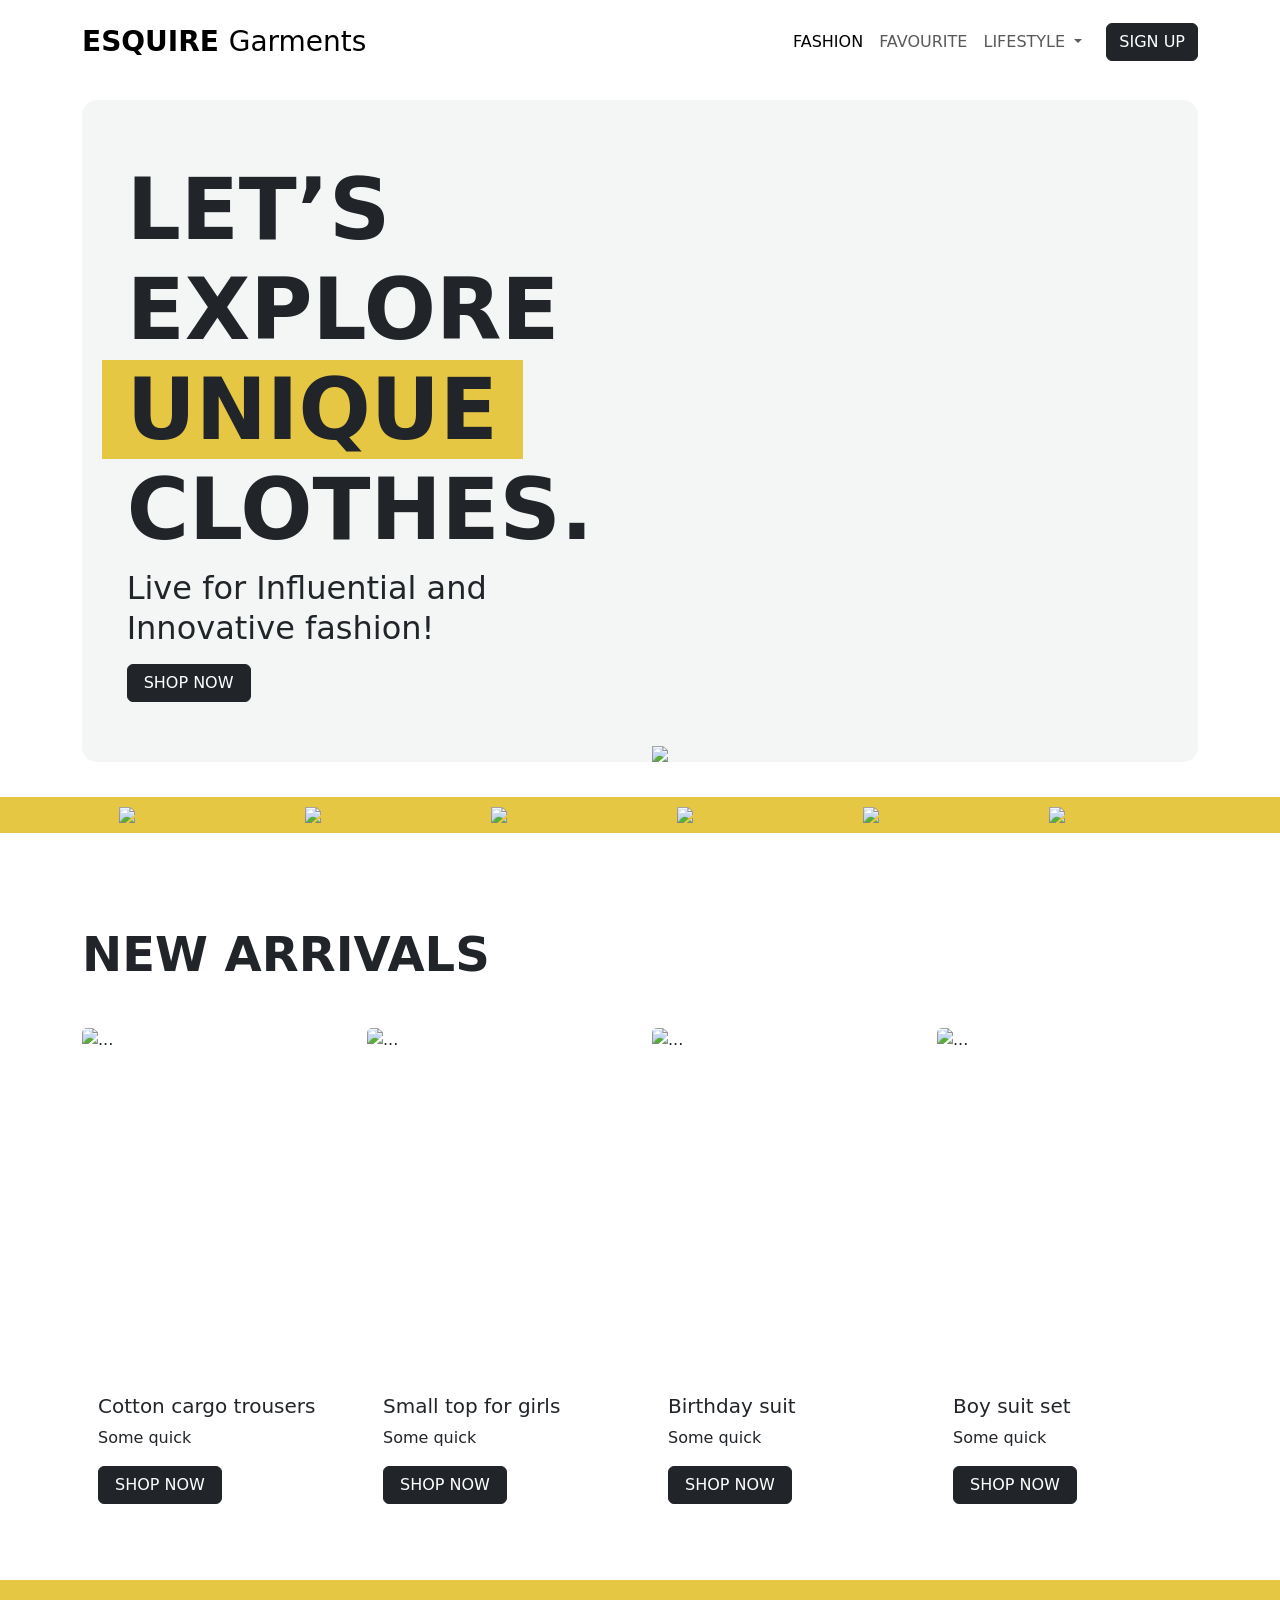
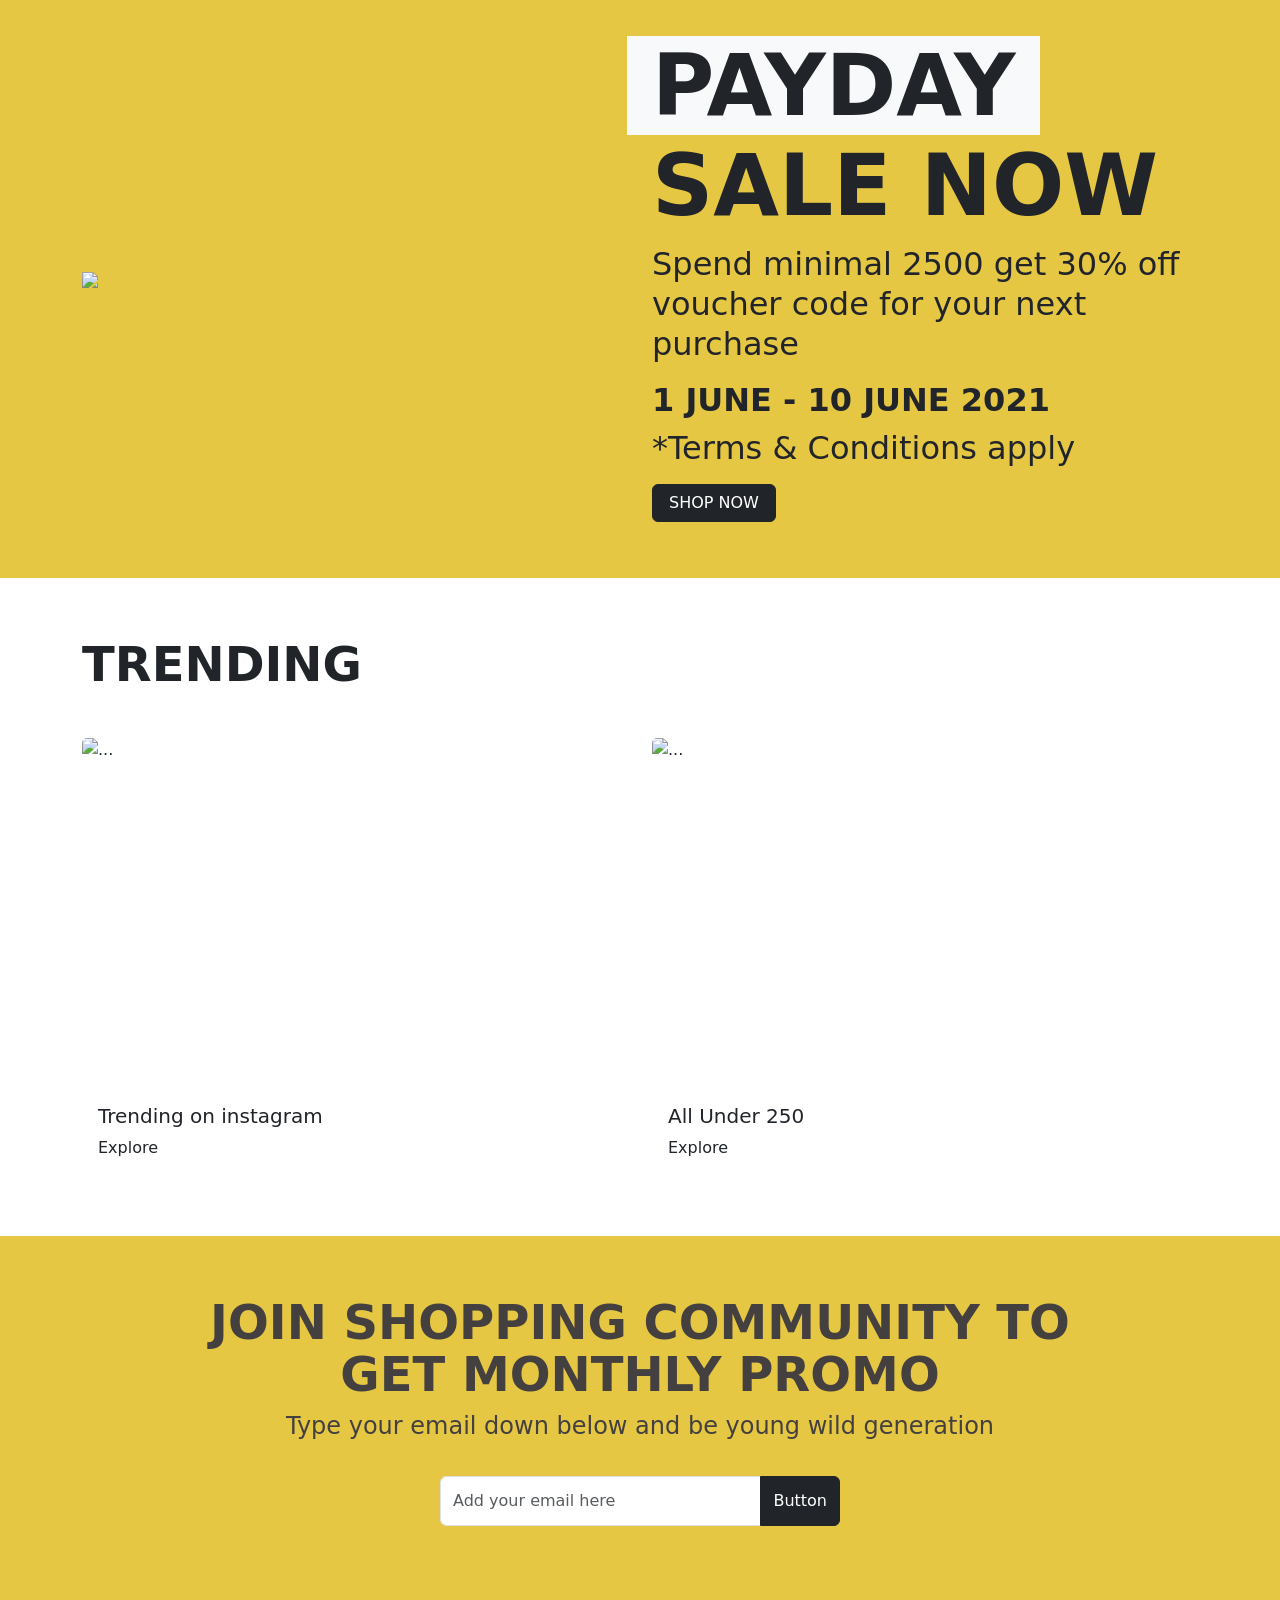
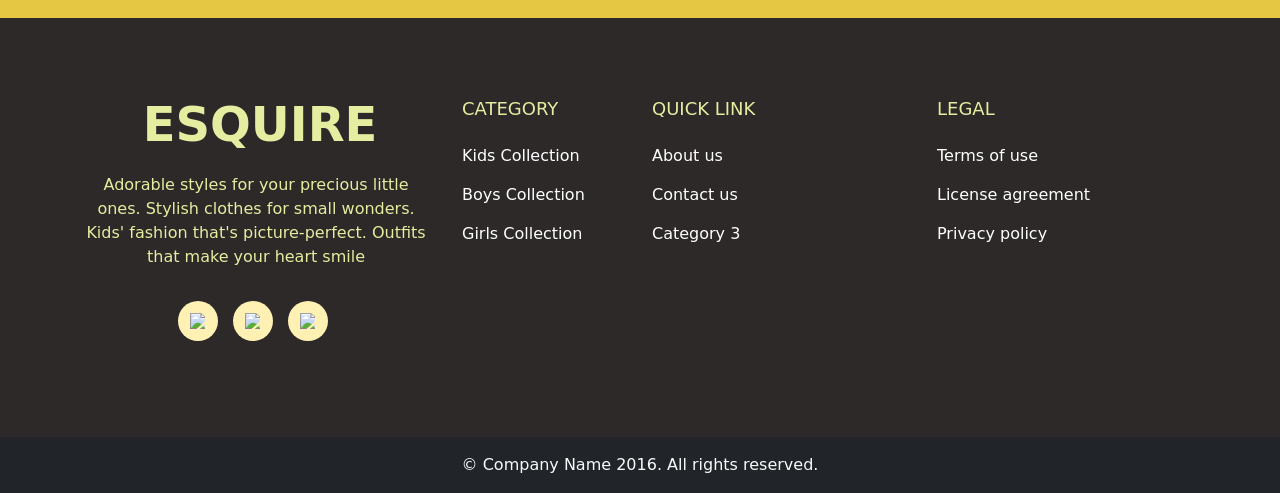
==== commit 26cc4667: "Auto-generated commit" ====
--- a/index.html
+++ b/index.html
@@ -16,7 +16,7 @@
 <style>:root{font-family:Poppins,sans-serif;--primary-color: #E6C744;--gray-color: #C2C8DA}.heading-48{font-size:48px;line-height:52px;font-weight:700}.text-32px{font-size:32px;line-height:40px}.banner-text h1{font-size:85px;line-height:100px;font-weight:700}.banner-text h1 span{background-color:var(--primary-color);padding:0 25px;margin-left:-25px}@media (max-width: 992px){.banner-text h1{font-size:38px;line-height:46px}}.banner-contents{background-color:#f4f6f5;border-radius:15px;padding:60px 4%}.banner-img{position:relative}.banner-img img{position:absolute;bottom:-60px}@media (max-width: 992px){.banner-img img{position:relative}}.brands{margin:35px 0;background-color:var(--primary-color);padding:10px 0}.brand-imgs{list-style:none;display:flex;flex-direction:row;align-items:center;margin-bottom:0;padding-left:0}.brand-imgs li{width:16.6666666667%}.brand-imgs img{width:60%;object-fit:contain;margin:auto;display:block}@media (max-width: 576px){.brand-imgs img{width:75%}}.new_arrivals{padding:60px 0}.card-img-top{height:350px;object-position:top;object-fit:cover}.banner-2{background-color:var(--primary-color);padding:40px 0}.banner-2 .banner-contents2{display:flex;align-items:center}.banner-2 .banner-contents2 img{max-width:100%;position:relative}.trending{padding:60px 0}.subscribe{padding:60px 0;text-align:center;background-color:var(--primary-color);color:#444040}.subscribe p{font-size:24px;font-weight:200}.subscribe .input-group{width:100%;max-width:400px!important;margin:0 auto}.subscribe .input-group input{padding:12px}a{color:#fff;text-decoration:none}.footer{padding:80px 0;background-color:#2d2929;color:#e5eda0}.footer h3{font-size:18px}.footer img{width:150px}.footer-ul,.footer-ul-2{list-style:none;padding-left:0}.footer-ul li{margin-bottom:15px;display:flex;align-items:center}.footer-social{display:flex;flex-direction:row;justify-content:center;padding-left:0}.footer-social li{height:40px;width:40px;margin-right:15px;border-radius:50%;background-color:#fff1b4;display:flex;align-items:center;justify-content:center}.footer-social li img{width:15px;display:block;margin:auto}.footer-ul-2 li{margin-bottom:15px}@media (max-width: 992px){.footer{text-align:center}.footer-ul li{flex-direction:column;justify-content:center}}
 </style><link rel="stylesheet" href="styles-4YGNKUNH.css" media="print" onload="this.media='all'"><noscript><link rel="stylesheet" href="styles-4YGNKUNH.css"></noscript></head>
 <body><!--nghm-->
-  <app-root _nghost-ng-c4155103517 ng-version="17.3.12" ngh="0" ng-server-context="ssg"><nav _ngcontent-ng-c4155103517 class="navbar navbar-expand-lg py-3"><div _ngcontent-ng-c4155103517 class="container"><a _ngcontent-ng-c4155103517 href="#" class="navbar-brand fs-3"><strong _ngcontent-ng-c4155103517>ESQUIRE </strong>Garments</a><button _ngcontent-ng-c4155103517 type="button" data-bs-toggle="collapse" data-bs-target="#navbarSupportedContent" aria-controls="navbarSupportedContent" aria-expanded="false" aria-label="Toggle navigation" class="navbar-toggler"><span _ngcontent-ng-c4155103517 class="navbar-toggler-icon"></span></button><div _ngcontent-ng-c4155103517 id="navbarSupportedContent" class="collapse navbar-collapse"><ul _ngcontent-ng-c4155103517 class="navbar-nav ms-auto mb-2 mb-lg-0 text-uppercase"><li _ngcontent-ng-c4155103517 class="nav-item"><a _ngcontent-ng-c4155103517 aria-current="page" href="#" class="nav-link active">Fashion</a></li><li _ngcontent-ng-c4155103517 class="nav-item"><a _ngcontent-ng-c4155103517 href="#" class="nav-link">Favourite</a></li><li _ngcontent-ng-c4155103517 class="nav-item dropdown"><a _ngcontent-ng-c4155103517 href="#" role="button" data-bs-toggle="dropdown" aria-expanded="false" class="nav-link dropdown-toggle"> Lifestyle </a><ul _ngcontent-ng-c4155103517 class="dropdown-menu"><li _ngcontent-ng-c4155103517><a _ngcontent-ng-c4155103517 href="#" class="dropdown-item">Action</a></li><li _ngcontent-ng-c4155103517><a _ngcontent-ng-c4155103517 href="#" class="dropdown-item">Another action</a></li><li _ngcontent-ng-c4155103517><hr _ngcontent-ng-c4155103517 class="dropdown-divider"></li><li _ngcontent-ng-c4155103517><a _ngcontent-ng-c4155103517 href="#" class="dropdown-item">Something else here</a></li></ul></li></ul><form _ngcontent-ng-c4155103517 role="search" class="d-flex"><button _ngcontent-ng-c4155103517 type="submit" class="btn btn-dark ms-3 text-uppercase">Sign up</button></form></div></div></nav><section _ngcontent-ng-c4155103517 class="banner"><div _ngcontent-ng-c4155103517 class="container"><div _ngcontent-ng-c4155103517 class="banner-contents my-3"><div _ngcontent-ng-c4155103517 class="row"><div _ngcontent-ng-c4155103517 class="col-md-12 col-lg-6"><div _ngcontent-ng-c4155103517 class="banner-text"><h1 _ngcontent-ng-c4155103517> LET’S<br _ngcontent-ng-c4155103517> EXPLORE<br _ngcontent-ng-c4155103517><span _ngcontent-ng-c4155103517>UNIQUE</span><br _ngcontent-ng-c4155103517> CLOTHES.<br _ngcontent-ng-c4155103517></h1><p _ngcontent-ng-c4155103517 class="text-32px">Live for Influential and Innovative fashion!</p><button _ngcontent-ng-c4155103517 type="submit" class="btn btn-dark px-3 text-uppercase">Shop now</button></div></div><div _ngcontent-ng-c4155103517 class="col-md-12 col-lg-6 banner-img"><img _ngcontent-ng-c4155103517 src="../assets/images/banner-img.png" class="w-100"></div></div></div></div></section><section _ngcontent-ng-c4155103517 class="brands"><div _ngcontent-ng-c4155103517 class="container"><ul _ngcontent-ng-c4155103517 class="brand-imgs"><li _ngcontent-ng-c4155103517><img _ngcontent-ng-c4155103517 src="../assets/images/brand1.png"></li><li _ngcontent-ng-c4155103517><img _ngcontent-ng-c4155103517 src="../assets/images/brand2.png"></li><li _ngcontent-ng-c4155103517><img _ngcontent-ng-c4155103517 src="../assets/images/brand3.svg"></li><li _ngcontent-ng-c4155103517><img _ngcontent-ng-c4155103517 src="../assets/images/brand4.svg"></li><li _ngcontent-ng-c4155103517><img _ngcontent-ng-c4155103517 src="../assets/images/brand5.png"></li><li _ngcontent-ng-c4155103517><img _ngcontent-ng-c4155103517 src="../assets/images/brand6.png"></li></ul></div></section><section _ngcontent-ng-c4155103517 class="new_arrivals"><div _ngcontent-ng-c4155103517 class="container"><h2 _ngcontent-ng-c4155103517 class="heading-48 mb-5">NEW ARRIVALS</h2><div _ngcontent-ng-c4155103517 class="row"><div _ngcontent-ng-c4155103517 class="col-lg-3 col-md-6 mb-4 mb-lg-0"><div _ngcontent-ng-c4155103517 class="card border-0"><img _ngcontent-ng-c4155103517 src="../assets/images/new_1.avif" alt="..." class="card-img-top"><div _ngcontent-ng-c4155103517 class="card-body"><h5 _ngcontent-ng-c4155103517 class="card-title">Cotton cargo trousers</h5><p _ngcontent-ng-c4155103517 class="card-text">Some quick</p><a _ngcontent-ng-c4155103517 href="#" class="btn btn-dark px-3 text-uppercase">Shop now</a></div></div></div><div _ngcontent-ng-c4155103517 class="col-lg-3 col-md-6 mb-4 mb-lg-0"><div _ngcontent-ng-c4155103517 class="card border-0"><img _ngcontent-ng-c4155103517 src="../assets/images/new_3.webp" alt="..." class="card-img-top"><div _ngcontent-ng-c4155103517 class="card-body"><h5 _ngcontent-ng-c4155103517 class="card-title">Small top for girls</h5><p _ngcontent-ng-c4155103517 class="card-text">Some quick</p><a _ngcontent-ng-c4155103517 href="#" class="btn btn-dark px-3 text-uppercase">Shop now</a></div></div></div><div _ngcontent-ng-c4155103517 class="col-lg-3 col-md-6 mb-4 mb-lg-0"><div _ngcontent-ng-c4155103517 class="card border-0"><img _ngcontent-ng-c4155103517 src="../assets/images/new_2.webp" alt="..." class="card-img-top"><div _ngcontent-ng-c4155103517 class="card-body"><h5 _ngcontent-ng-c4155103517 class="card-title">Birthday suit</h5><p _ngcontent-ng-c4155103517 class="card-text">Some quick</p><a _ngcontent-ng-c4155103517 href="#" class="btn btn-dark px-3 text-uppercase">Shop now</a></div></div></div><div _ngcontent-ng-c4155103517 class="col-lg-3 col-md-6 mb-4 mb-lg-0"><div _ngcontent-ng-c4155103517 class="card border-0"><img _ngcontent-ng-c4155103517 src="../assets/images/new_4.webp" alt="..." class="card-img-top"><div _ngcontent-ng-c4155103517 class="card-body"><h5 _ngcontent-ng-c4155103517 class="card-title">Boy suit set</h5><p _ngcontent-ng-c4155103517 class="card-text">Some quick</p><a _ngcontent-ng-c4155103517 href="#" class="btn btn-dark px-3 text-uppercase">Shop now</a></div></div></div></div></div></section><section _ngcontent-ng-c4155103517 class="banner-2"><div _ngcontent-ng-c4155103517 class="container"><div _ngcontent-ng-c4155103517 class="banner-contents2 my-3 row"><div _ngcontent-ng-c4155103517 class="col-md-12 col-lg-6 banner-img2"><img _ngcontent-ng-c4155103517 src="../assets/images/banner-2.png"></div><div _ngcontent-ng-c4155103517 class="col-md-12 col-lg-6"><div _ngcontent-ng-c4155103517 class="banner-text"><h1 _ngcontent-ng-c4155103517><span _ngcontent-ng-c4155103517 class="bg-light">PAYDAY</span><br _ngcontent-ng-c4155103517> SALE NOW </h1><p _ngcontent-ng-c4155103517 class="text-32px">Spend minimal 2500 get 30% off voucher code for your next purchase</p><h2 _ngcontent-ng-c4155103517 class="text-32px text-uppercase mb-2"><b _ngcontent-ng-c4155103517>1 June - 10 June 2021</b></h2><p _ngcontent-ng-c4155103517 class="text-32px mb-3">*Terms &amp; Conditions apply</p><button _ngcontent-ng-c4155103517 type="submit" class="btn btn-dark px-3 text-uppercase">Shop now</button></div></div></div></div></section><section _ngcontent-ng-c4155103517 class="trending"><div _ngcontent-ng-c4155103517 class="container"><h2 _ngcontent-ng-c4155103517 class="heading-48 mb-5">TRENDING</h2><div _ngcontent-ng-c4155103517 class="row"><div _ngcontent-ng-c4155103517 class="col-lg-6 mb-4 mb-lg-0"><div _ngcontent-ng-c4155103517 class="card border-0"><img _ngcontent-ng-c4155103517 src="../assets/images/trending-1.jpg" alt="..." class="card-img-top"><div _ngcontent-ng-c4155103517 class="card-body"><h5 _ngcontent-ng-c4155103517 class="card-title">Trending on instagram</h5><p _ngcontent-ng-c4155103517 class="card-text">Explore</p></div></div></div><div _ngcontent-ng-c4155103517 class="col-lg-6 mb-4 mb-lg-0"><div _ngcontent-ng-c4155103517 class="card border-0"><img _ngcontent-ng-c4155103517 src="../assets/images/trending-2.jpg" alt="..." class="card-img-top"><div _ngcontent-ng-c4155103517 class="card-body"><h5 _ngcontent-ng-c4155103517 class="card-title">All Under 250</h5><p _ngcontent-ng-c4155103517 class="card-text">Explore</p></div></div></div></div></div></section><section _ngcontent-ng-c4155103517 class="subscribe"><div _ngcontent-ng-c4155103517 class="container"><h2 _ngcontent-ng-c4155103517 class="heading-48 text-center">JOIN SHOPPING COMMUNITY TO<br _ngcontent-ng-c4155103517> GET MONTHLY PROMO</h2><p _ngcontent-ng-c4155103517>Type your email down below and be young wild generation</p><div _ngcontent-ng-c4155103517 class="input-group mb-3 py-3 mw-50"><input _ngcontent-ng-c4155103517 type="text" placeholder="Add your email here" aria-label="Example text with button addon" aria-describedby="button-addon1" class="form-control"><button _ngcontent-ng-c4155103517 type="button" id="button-addon1" class="btn btn-dark">Button</button></div></div></section><div _ngcontent-ng-c4155103517 class="footer"><div _ngcontent-ng-c4155103517 class="container"><div _ngcontent-ng-c4155103517 class="row"><div _ngcontent-ng-c4155103517 class="col-lg-4 col-md-6"><ul _ngcontent-ng-c4155103517 class="footer-ul"><li _ngcontent-ng-c4155103517><h2 _ngcontent-ng-c4155103517 class="heading-48 text-center mx-auto">ESQUIRE</h2></li><li _ngcontent-ng-c4155103517><p _ngcontent-ng-c4155103517 class="pe-2 text-center">Adorable styles for your precious little ones. Stylish clothes for small wonders. Kids' fashion that's picture-perfect. Outfits that make your heart smile</p></li></ul><ul _ngcontent-ng-c4155103517 class="footer-social"><li _ngcontent-ng-c4155103517><a _ngcontent-ng-c4155103517 href><img _ngcontent-ng-c4155103517 src="../assets/images/fb.svg"></a></li><li _ngcontent-ng-c4155103517><a _ngcontent-ng-c4155103517 href><img _ngcontent-ng-c4155103517 src="../assets/images/twitter.svg"></a></li><li _ngcontent-ng-c4155103517><a _ngcontent-ng-c4155103517 href><img _ngcontent-ng-c4155103517 src="../assets/images/instagram.svg"></a></li></ul></div><div _ngcontent-ng-c4155103517 class="col-lg-2 mt-4 mt-lg-0 col-md-6"><h3 _ngcontent-ng-c4155103517 class="mb-4 text-uppercase">Category</h3><ul _ngcontent-ng-c4155103517 class="footer-ul-2"><li _ngcontent-ng-c4155103517><a _ngcontent-ng-c4155103517 href>Kids Collection</a></li><li _ngcontent-ng-c4155103517><a _ngcontent-ng-c4155103517 href>Boys Collection</a></li><li _ngcontent-ng-c4155103517><a _ngcontent-ng-c4155103517 href>Girls Collection</a></li></ul></div><div _ngcontent-ng-c4155103517 class="col-lg-3 mt-4 mt-lg-0 col-md-6"><h3 _ngcontent-ng-c4155103517 class="mb-4 text-uppercase">Quick Link</h3><ul _ngcontent-ng-c4155103517 class="footer-ul-2"><li _ngcontent-ng-c4155103517><a _ngcontent-ng-c4155103517 href>About us</a></li><li _ngcontent-ng-c4155103517><a _ngcontent-ng-c4155103517 href>Contact us</a></li><li _ngcontent-ng-c4155103517><a _ngcontent-ng-c4155103517 href>Category 3</a></li></ul></div><div _ngcontent-ng-c4155103517 class="col-lg-3 mt-4 mt-lg-0 col-md-6"><h3 _ngcontent-ng-c4155103517 class="mb-4 text-uppercase">Legal</h3><ul _ngcontent-ng-c4155103517 class="footer-ul-2"><li _ngcontent-ng-c4155103517><a _ngcontent-ng-c4155103517 href>Terms of use</a></li><li _ngcontent-ng-c4155103517><a _ngcontent-ng-c4155103517 href>License agreement</a></li><li _ngcontent-ng-c4155103517><a _ngcontent-ng-c4155103517 href> Privacy policy</a></li></ul></div></div></div></div><div _ngcontent-ng-c4155103517 class="copy-right bg-dark text-center text-light"><div _ngcontent-ng-c4155103517 class="container"><label _ngcontent-ng-c4155103517 class="p-3">© Company Name 2016. All rights reserved.</label></div></div></app-root>
-<script src="polyfills-FFHMD2TL.js" type="module"></script><script src="main-W7PJUGLO.js" type="module"></script>
+  <app-root _nghost-ng-c3020474908 ng-version="17.3.12" ngh="0" ng-server-context="ssg"><nav _ngcontent-ng-c3020474908 class="navbar navbar-expand-lg py-3"><div _ngcontent-ng-c3020474908 class="container"><a _ngcontent-ng-c3020474908 href="#" class="navbar-brand fs-3"><strong _ngcontent-ng-c3020474908>ESQUIRE </strong>Garments</a><button _ngcontent-ng-c3020474908 type="button" data-bs-toggle="collapse" data-bs-target="#navbarSupportedContent" aria-controls="navbarSupportedContent" aria-expanded="false" aria-label="Toggle navigation" class="navbar-toggler"><span _ngcontent-ng-c3020474908 class="navbar-toggler-icon"></span></button><div _ngcontent-ng-c3020474908 id="navbarSupportedContent" class="collapse navbar-collapse"><ul _ngcontent-ng-c3020474908 class="navbar-nav ms-auto mb-2 mb-lg-0 text-uppercase"><li _ngcontent-ng-c3020474908 class="nav-item"><a _ngcontent-ng-c3020474908 aria-current="page" href="#" class="nav-link active">Fashion</a></li><li _ngcontent-ng-c3020474908 class="nav-item"><a _ngcontent-ng-c3020474908 href="#" class="nav-link">Favourite</a></li><li _ngcontent-ng-c3020474908 class="nav-item dropdown"><a _ngcontent-ng-c3020474908 href="#" role="button" data-bs-toggle="dropdown" aria-expanded="false" class="nav-link dropdown-toggle"> Lifestyle </a><ul _ngcontent-ng-c3020474908 class="dropdown-menu"><li _ngcontent-ng-c3020474908><a _ngcontent-ng-c3020474908 href="#" class="dropdown-item">Action</a></li><li _ngcontent-ng-c3020474908><a _ngcontent-ng-c3020474908 href="#" class="dropdown-item">Another action</a></li><li _ngcontent-ng-c3020474908><hr _ngcontent-ng-c3020474908 class="dropdown-divider"></li><li _ngcontent-ng-c3020474908><a _ngcontent-ng-c3020474908 href="#" class="dropdown-item">Something else here</a></li></ul></li></ul><form _ngcontent-ng-c3020474908 role="search" class="d-flex"><button _ngcontent-ng-c3020474908 type="submit" class="btn btn-dark ms-3 text-uppercase">Sign up</button></form></div></div></nav><section _ngcontent-ng-c3020474908 class="banner"><div _ngcontent-ng-c3020474908 class="container"><div _ngcontent-ng-c3020474908 class="banner-contents my-3"><div _ngcontent-ng-c3020474908 class="row"><div _ngcontent-ng-c3020474908 class="col-md-12 col-lg-6"><div _ngcontent-ng-c3020474908 class="banner-text"><h1 _ngcontent-ng-c3020474908> LET’S<br _ngcontent-ng-c3020474908> EXPLORE<br _ngcontent-ng-c3020474908><span _ngcontent-ng-c3020474908>UNIQUE</span><br _ngcontent-ng-c3020474908> CLOTHES.<br _ngcontent-ng-c3020474908></h1><p _ngcontent-ng-c3020474908 class="text-32px">Live for Influential and Innovative fashion!</p><button _ngcontent-ng-c3020474908 type="submit" class="btn btn-dark px-3 text-uppercase">Shop now</button></div></div><div _ngcontent-ng-c3020474908 class="col-md-12 col-lg-6 banner-img"><img _ngcontent-ng-c3020474908 src="assets/images/banner-img.png" class="w-100"></div></div></div></div></section><section _ngcontent-ng-c3020474908 class="brands"><div _ngcontent-ng-c3020474908 class="container"><ul _ngcontent-ng-c3020474908 class="brand-imgs"><li _ngcontent-ng-c3020474908><img _ngcontent-ng-c3020474908 src="assets/images/brand1.png"></li><li _ngcontent-ng-c3020474908><img _ngcontent-ng-c3020474908 src="assets/images/brand2.png"></li><li _ngcontent-ng-c3020474908><img _ngcontent-ng-c3020474908 src="assets/images/brand3.svg"></li><li _ngcontent-ng-c3020474908><img _ngcontent-ng-c3020474908 src="assets/images/brand4.svg"></li><li _ngcontent-ng-c3020474908><img _ngcontent-ng-c3020474908 src="assets/images/brand5.png"></li><li _ngcontent-ng-c3020474908><img _ngcontent-ng-c3020474908 src="assets/images/brand6.png"></li></ul></div></section><section _ngcontent-ng-c3020474908 class="new_arrivals"><div _ngcontent-ng-c3020474908 class="container"><h2 _ngcontent-ng-c3020474908 class="heading-48 mb-5">NEW ARRIVALS</h2><div _ngcontent-ng-c3020474908 class="row"><div _ngcontent-ng-c3020474908 class="col-lg-3 col-md-6 mb-4 mb-lg-0"><div _ngcontent-ng-c3020474908 class="card border-0"><img _ngcontent-ng-c3020474908 src="assets/images/new_1.avif" alt="..." class="card-img-top"><div _ngcontent-ng-c3020474908 class="card-body"><h5 _ngcontent-ng-c3020474908 class="card-title">Cotton cargo trousers</h5><p _ngcontent-ng-c3020474908 class="card-text">Some quick</p><a _ngcontent-ng-c3020474908 href="#" class="btn btn-dark px-3 text-uppercase">Shop now</a></div></div></div><div _ngcontent-ng-c3020474908 class="col-lg-3 col-md-6 mb-4 mb-lg-0"><div _ngcontent-ng-c3020474908 class="card border-0"><img _ngcontent-ng-c3020474908 src="assets/images/new_3.webp" alt="..." class="card-img-top"><div _ngcontent-ng-c3020474908 class="card-body"><h5 _ngcontent-ng-c3020474908 class="card-title">Small top for girls</h5><p _ngcontent-ng-c3020474908 class="card-text">Some quick</p><a _ngcontent-ng-c3020474908 href="#" class="btn btn-dark px-3 text-uppercase">Shop now</a></div></div></div><div _ngcontent-ng-c3020474908 class="col-lg-3 col-md-6 mb-4 mb-lg-0"><div _ngcontent-ng-c3020474908 class="card border-0"><img _ngcontent-ng-c3020474908 src="assets/images/new_2.webp" alt="..." class="card-img-top"><div _ngcontent-ng-c3020474908 class="card-body"><h5 _ngcontent-ng-c3020474908 class="card-title">Birthday suit</h5><p _ngcontent-ng-c3020474908 class="card-text">Some quick</p><a _ngcontent-ng-c3020474908 href="#" class="btn btn-dark px-3 text-uppercase">Shop now</a></div></div></div><div _ngcontent-ng-c3020474908 class="col-lg-3 col-md-6 mb-4 mb-lg-0"><div _ngcontent-ng-c3020474908 class="card border-0"><img _ngcontent-ng-c3020474908 src="assets/images/new_4.webp" alt="..." class="card-img-top"><div _ngcontent-ng-c3020474908 class="card-body"><h5 _ngcontent-ng-c3020474908 class="card-title">Boy suit set</h5><p _ngcontent-ng-c3020474908 class="card-text">Some quick</p><a _ngcontent-ng-c3020474908 href="#" class="btn btn-dark px-3 text-uppercase">Shop now</a></div></div></div></div></div></section><section _ngcontent-ng-c3020474908 class="banner-2"><div _ngcontent-ng-c3020474908 class="container"><div _ngcontent-ng-c3020474908 class="banner-contents2 my-3 row"><div _ngcontent-ng-c3020474908 class="col-md-12 col-lg-6 banner-img2"><img _ngcontent-ng-c3020474908 src="assets/images/banner-2.png"></div><div _ngcontent-ng-c3020474908 class="col-md-12 col-lg-6"><div _ngcontent-ng-c3020474908 class="banner-text"><h1 _ngcontent-ng-c3020474908><span _ngcontent-ng-c3020474908 class="bg-light">PAYDAY</span><br _ngcontent-ng-c3020474908> SALE NOW </h1><p _ngcontent-ng-c3020474908 class="text-32px">Spend minimal 2500 get 30% off voucher code for your next purchase</p><h2 _ngcontent-ng-c3020474908 class="text-32px text-uppercase mb-2"><b _ngcontent-ng-c3020474908>1 June - 10 June 2021</b></h2><p _ngcontent-ng-c3020474908 class="text-32px mb-3">*Terms &amp; Conditions apply</p><button _ngcontent-ng-c3020474908 type="submit" class="btn btn-dark px-3 text-uppercase">Shop now</button></div></div></div></div></section><section _ngcontent-ng-c3020474908 class="trending"><div _ngcontent-ng-c3020474908 class="container"><h2 _ngcontent-ng-c3020474908 class="heading-48 mb-5">TRENDING</h2><div _ngcontent-ng-c3020474908 class="row"><div _ngcontent-ng-c3020474908 class="col-lg-6 mb-4 mb-lg-0"><div _ngcontent-ng-c3020474908 class="card border-0"><img _ngcontent-ng-c3020474908 src="assets/images/trending-1.jpg" alt="..." class="card-img-top"><div _ngcontent-ng-c3020474908 class="card-body"><h5 _ngcontent-ng-c3020474908 class="card-title">Trending on instagram</h5><p _ngcontent-ng-c3020474908 class="card-text">Explore</p></div></div></div><div _ngcontent-ng-c3020474908 class="col-lg-6 mb-4 mb-lg-0"><div _ngcontent-ng-c3020474908 class="card border-0"><img _ngcontent-ng-c3020474908 src="assets/images/trending-2.jpg" alt="..." class="card-img-top"><div _ngcontent-ng-c3020474908 class="card-body"><h5 _ngcontent-ng-c3020474908 class="card-title">All Under 250</h5><p _ngcontent-ng-c3020474908 class="card-text">Explore</p></div></div></div></div></div></section><section _ngcontent-ng-c3020474908 class="subscribe"><div _ngcontent-ng-c3020474908 class="container"><h2 _ngcontent-ng-c3020474908 class="heading-48 text-center">JOIN SHOPPING COMMUNITY TO<br _ngcontent-ng-c3020474908> GET MONTHLY PROMO</h2><p _ngcontent-ng-c3020474908>Type your email down below and be young wild generation</p><div _ngcontent-ng-c3020474908 class="input-group mb-3 py-3 mw-50"><input _ngcontent-ng-c3020474908 type="text" placeholder="Add your email here" aria-label="Example text with button addon" aria-describedby="button-addon1" class="form-control"><button _ngcontent-ng-c3020474908 type="button" id="button-addon1" class="btn btn-dark">Button</button></div></div></section><div _ngcontent-ng-c3020474908 class="footer"><div _ngcontent-ng-c3020474908 class="container"><div _ngcontent-ng-c3020474908 class="row"><div _ngcontent-ng-c3020474908 class="col-lg-4 col-md-6"><ul _ngcontent-ng-c3020474908 class="footer-ul"><li _ngcontent-ng-c3020474908><h2 _ngcontent-ng-c3020474908 class="heading-48 text-center mx-auto">ESQUIRE</h2></li><li _ngcontent-ng-c3020474908><p _ngcontent-ng-c3020474908 class="pe-2 text-center">Adorable styles for your precious little ones. Stylish clothes for small wonders. Kids' fashion that's picture-perfect. Outfits that make your heart smile</p></li></ul><ul _ngcontent-ng-c3020474908 class="footer-social"><li _ngcontent-ng-c3020474908><a _ngcontent-ng-c3020474908 href><img _ngcontent-ng-c3020474908 src="assets/images/fb.svg"></a></li><li _ngcontent-ng-c3020474908><a _ngcontent-ng-c3020474908 href><img _ngcontent-ng-c3020474908 src="assets/images/twitter.svg"></a></li><li _ngcontent-ng-c3020474908><a _ngcontent-ng-c3020474908 href><img _ngcontent-ng-c3020474908 src="assets/images/instagram.svg"></a></li></ul></div><div _ngcontent-ng-c3020474908 class="col-lg-2 mt-4 mt-lg-0 col-md-6"><h3 _ngcontent-ng-c3020474908 class="mb-4 text-uppercase">Category</h3><ul _ngcontent-ng-c3020474908 class="footer-ul-2"><li _ngcontent-ng-c3020474908><a _ngcontent-ng-c3020474908 href>Kids Collection</a></li><li _ngcontent-ng-c3020474908><a _ngcontent-ng-c3020474908 href>Boys Collection</a></li><li _ngcontent-ng-c3020474908><a _ngcontent-ng-c3020474908 href>Girls Collection</a></li></ul></div><div _ngcontent-ng-c3020474908 class="col-lg-3 mt-4 mt-lg-0 col-md-6"><h3 _ngcontent-ng-c3020474908 class="mb-4 text-uppercase">Quick Link</h3><ul _ngcontent-ng-c3020474908 class="footer-ul-2"><li _ngcontent-ng-c3020474908><a _ngcontent-ng-c3020474908 href>About us</a></li><li _ngcontent-ng-c3020474908><a _ngcontent-ng-c3020474908 href>Contact us</a></li><li _ngcontent-ng-c3020474908><a _ngcontent-ng-c3020474908 href>Category 3</a></li></ul></div><div _ngcontent-ng-c3020474908 class="col-lg-3 mt-4 mt-lg-0 col-md-6"><h3 _ngcontent-ng-c3020474908 class="mb-4 text-uppercase">Legal</h3><ul _ngcontent-ng-c3020474908 class="footer-ul-2"><li _ngcontent-ng-c3020474908><a _ngcontent-ng-c3020474908 href>Terms of use</a></li><li _ngcontent-ng-c3020474908><a _ngcontent-ng-c3020474908 href>License agreement</a></li><li _ngcontent-ng-c3020474908><a _ngcontent-ng-c3020474908 href> Privacy policy</a></li></ul></div></div></div></div><div _ngcontent-ng-c3020474908 class="copy-right bg-dark text-center text-light"><div _ngcontent-ng-c3020474908 class="container"><label _ngcontent-ng-c3020474908 class="p-3">© Company Name 2016. All rights reserved.</label></div></div></app-root>
+<script src="polyfills-FFHMD2TL.js" type="module"></script><script src="main-J43B33KG.js" type="module"></script>
 
 <script id="ng-state" type="application/json">{"__nghData__":[{}]}</script></body></html>
